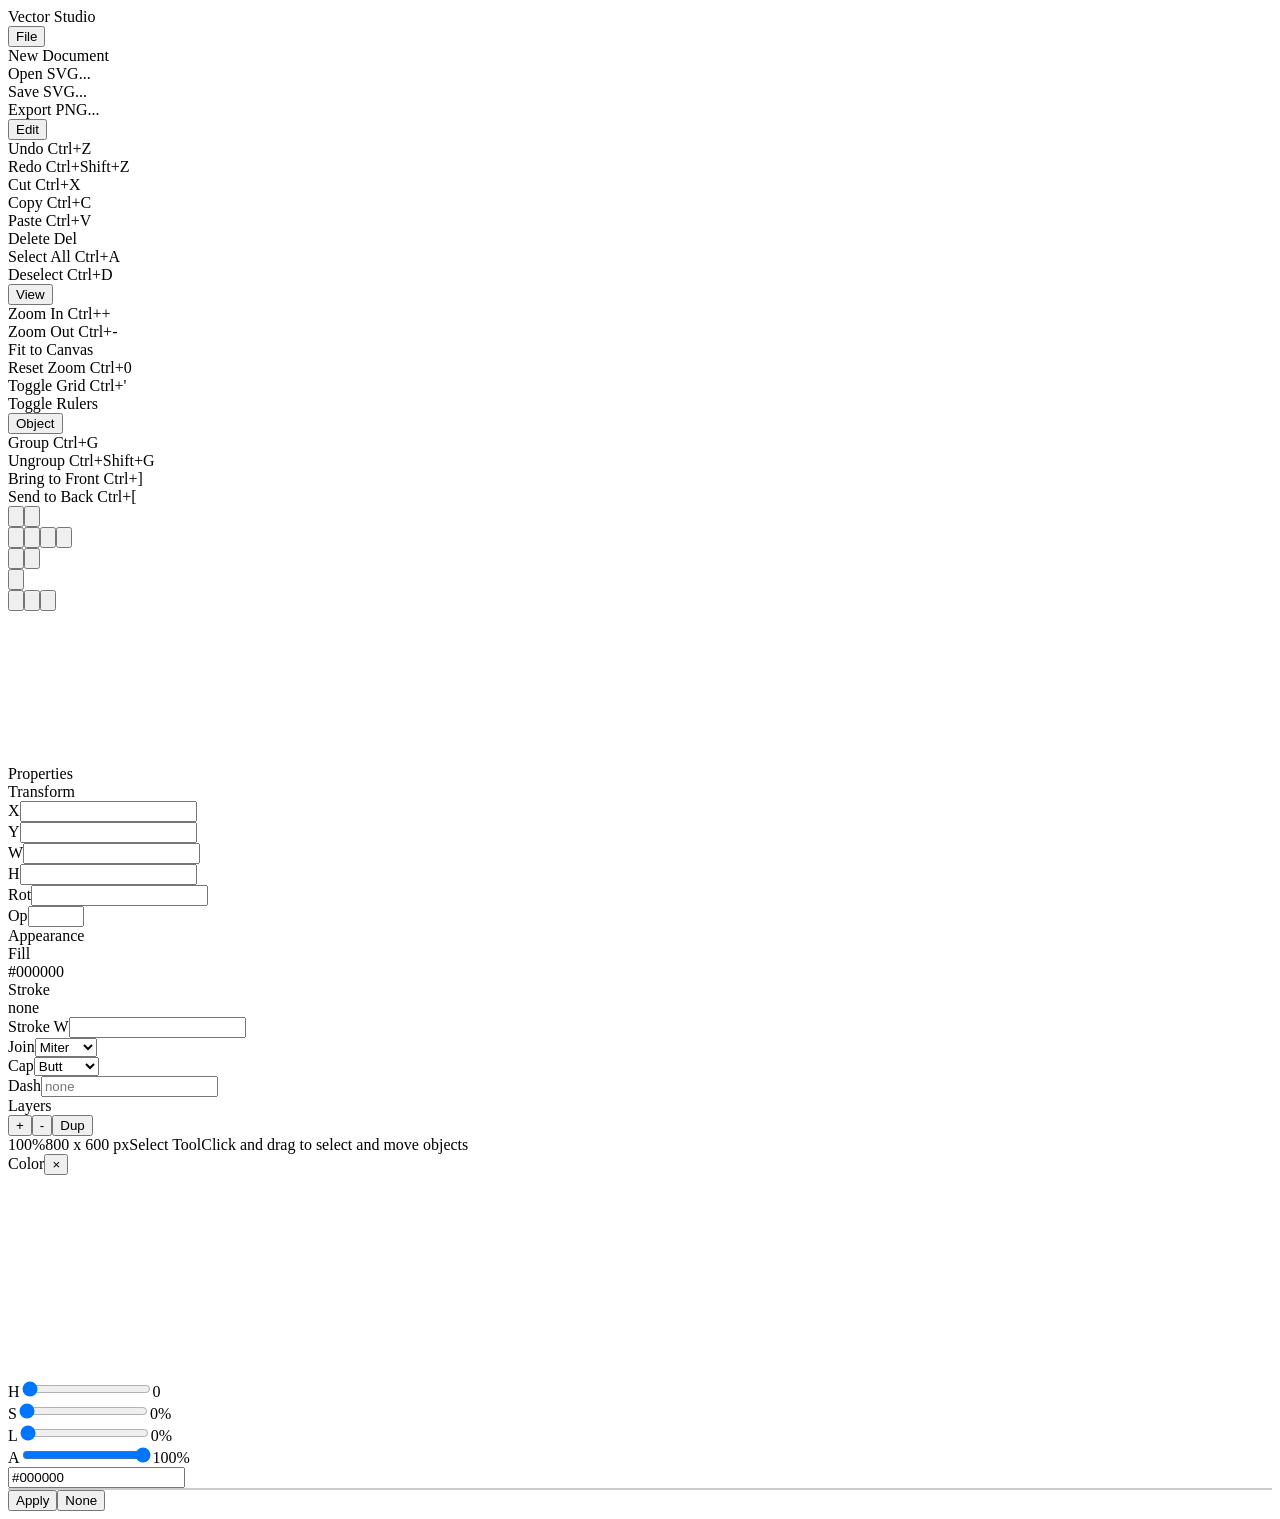
==== index.html @ 1d391d92 "Initial commit" ====
<!DOCTYPE html><html lang='en'><head><meta charset='UTF-8'><meta name='viewport' content='width=device-width, initial-scale=1.0'><title>Vector Studio - Professional Vector Editor</title><link rel='stylesheet' href='css/style.css'></head><body><div id='app'><div class='menu-bar'><div class='menu-group'><span class='logo'>Vector Studio</span></div><div class='menu-group'><button class='menu-btn' data-menu='file'>File</button><div class='dropdown' id='menu-file'><div class='dropdown-item' data-action='new'>New Document</div><div class='dropdown-item' data-action='open'>Open SVG...</div><div class='dropdown-item' data-action='save'>Save SVG...</div><div class='dropdown-item' data-action='export'>Export PNG...</div></div></div><div class='menu-group'><button class='menu-btn' data-menu='edit'>Edit</button><div class='dropdown' id='menu-edit'><div class='dropdown-item' data-action='undo'>Undo <span class='shortcut'>Ctrl+Z</span></div><div class='dropdown-item' data-action='redo'>Redo <span class='shortcut'>Ctrl+Shift+Z</span></div><div class='dropdown-divider'></div><div class='dropdown-item' data-action='cut'>Cut <span class='shortcut'>Ctrl+X</span></div><div class='dropdown-item' data-action='copy'>Copy <span class='shortcut'>Ctrl+C</span></div><div class='dropdown-item' data-action='paste'>Paste <span class='shortcut'>Ctrl+V</span></div><div class='dropdown-item' data-action='delete'>Delete <span class='shortcut'>Del</span></div><div class='dropdown-divider'></div><div class='dropdown-item' data-action='select-all'>Select All <span class='shortcut'>Ctrl+A</span></div><div class='dropdown-item' data-action='deselect'>Deselect <span class='shortcut'>Ctrl+D</span></div></div></div><div class='menu-group'><button class='menu-btn' data-menu='view'>View</button><div class='dropdown' id='menu-view'><div class='dropdown-item' data-action='zoom-in'>Zoom In <span class='shortcut'>Ctrl++</span></div><div class='dropdown-item' data-action='zoom-out'>Zoom Out <span class='shortcut'>Ctrl+-</span></div><div class='dropdown-item' data-action='fit-canvas'>Fit to Canvas</div><div class='dropdown-item' data-action='reset-zoom'>Reset Zoom <span class='shortcut'>Ctrl+0</span></div><div class='dropdown-divider'></div><div class='dropdown-item' data-action='toggle-grid'>Toggle Grid <span class='shortcut'>Ctrl+'</span></div><div class='dropdown-item' data-action='toggle-rulers'>Toggle Rulers</div></div></div><div class='menu-group'><button class='menu-btn' data-menu='object'>Object</button><div class='dropdown' id='menu-object'><div class='dropdown-item' data-action='group'>Group <span class='shortcut'>Ctrl+G</span></div><div class='dropdown-item' data-action='ungroup'>Ungroup <span class='shortcut'>Ctrl+Shift+G</span></div><div class='dropdown-divider'></div><div class='dropdown-item' data-action='bring-front'>Bring to Front <span class='shortcut'>Ctrl+]</span></div><div class='dropdown-item' data-action='send-back'>Send to Back <span class='shortcut'>Ctrl+[</span></div></div></div></div><div class='main-area'><div class='toolbar'><div class='tool-section'><button class='tool-btn active' data-tool='select' title='Select Tool (V)'><svg viewBox='0 0 24 24' fill='none' stroke='currentColor' stroke-width='2'><path d='M3 3l7.07 16.97 2.51-7.39 7.39-2.51L3 3z'/></svg></button><button class='tool-btn' data-tool='directSelect' title='Direct Select (A)'><svg viewBox='0 0 24 24' fill='none' stroke='currentColor' stroke-width='2'><path d='M3 3l7.07 16.97 2.51-7.39 7.39-2.51L3 3z'/><circle cx='12.58' cy='12.58' r='2'/></svg></button></div><div class='tool-section'><button class='tool-btn' data-tool='rectangle' title='Rectangle (M)'><svg viewBox='0 0 24 24' fill='none' stroke='currentColor' stroke-width='2'><rect x='3' y='3' width='18' height='18' rx='2'/></svg></button><button class='tool-btn' data-tool='ellipse' title='Ellipse (L)'><svg viewBox='0 0 24 24' fill='none' stroke='currentColor' stroke-width='2'><circle cx='12' cy='12' r='9'/></svg></button><button class='tool-btn' data-tool='polygon' title='Polygon'><svg viewBox='0 0 24 24' fill='none' stroke='currentColor' stroke-width='2'><polygon points='12 2 22 8.5 18 22 6 22 2 8.5'/></svg></button><button class='tool-btn' data-tool='line' title='Line (Backslash)'><svg viewBox='0 0 24 24' fill='none' stroke='currentColor' stroke-width='2'><line x1='5' y1='19' x2='19' y2='5'/></svg></button></div><div class='tool-section'><button class='tool-btn' data-tool='pen' title='Pen (P)'><svg viewBox='0 0 24 24' fill='none' stroke='currentColor' stroke-width='2'><path d='M12 19l7-7 3 3-7 7-3-3z'/><path d='M18 13l-1.5-7.5L2 2l3.5 14.5L13 18l5-5z'/><path d='M2 2l7.5 8.5'/><circle cx='12' cy='19' r='1.5'/></svg></button><button class='tool-btn' data-tool='pencil' title='Pencil (N)'><svg viewBox='0 0 24 24' fill='none' stroke='currentColor' stroke-width='2'><path d='M17 3a2.828 2.828 0 114 4L7.5 20.5 2 22l1.5-5.5L17 3z'/></svg></button></div><div class='tool-section'><button class='tool-btn' data-tool='text' title='Type (T)'><svg viewBox='0 0 24 24' fill='none' stroke='currentColor' stroke-width='2'><path d='M4 7V4h16v3M9 20h6M12 4v16'/></svg></button></div><div class='tool-section'><button class='tool-btn' data-tool='artboard' title='Artboard (Shift+O)'><svg viewBox='0 0 24 24' fill='none' stroke='currentColor' stroke-width='2'><rect x='3' y='3' width='18' height='18' rx='2'/><path d='M9 3v18M15 3v18'/></svg></button><button class='tool-btn' data-tool='zoom' title='Zoom (Z)'><svg viewBox='0 0 24 24' fill='none' stroke='currentColor' stroke-width='2'><circle cx='11' cy='11' r='8'/><path d='M21 21l-4.35-4.35'/><path d='M11 8v6M8 11h6'/></svg></button><button class='tool-btn' data-tool='hand' title='Hand (H)'><svg viewBox='0 0 24 24' fill='none' stroke='currentColor' stroke-width='2'><path d='M18 11V6a2 2 0 00-2-2v0a2 2 0 00-2 2v0M14 10V4a2 2 0 00-2-2v0a2 2 0 00-2 2v2M8 11V6a2 2 0 00-2-2v0a2 2 0 00-2 2v8.5a6.5 6.5 0 008.5 6.5h.5a6.5 6.5 0 006.5-6.5V11a2 2 0 00-2-2v0a2 2 0 00-2 2v0'/></svg></button></div></div><div class='canvas-area'><div class='ruler ruler-top'></div><div class='ruler ruler-left'></div><div class='canvas-wrapper'><canvas id='main-canvas'></canvas><div class='canvas-overlay' id='canvas-overlay'></div></div></div><div class='right-panels'><div class='panel' id='properties-panel'><div class='panel-header'>Properties</div><div class='panel-content'><div class='prop-group' id='transform-props'><div class='prop-label'>Transform</div><div class='prop-row'><div class='prop-field'><label>X</label><input type='number' id='prop-x' step='0.1'></div><div class='prop-field'><label>Y</label><input type='number' id='prop-y' step='0.1'></div></div><div class='prop-row'><div class='prop-field'><label>W</label><input type='number' id='prop-w' step='0.1' min='0'></div><div class='prop-field'><label>H</label><input type='number' id='prop-h' step='0.1' min='0'></div></div><div class='prop-row'><div class='prop-field'><label>Rot</label><input type='number' id='prop-rot' step='1'></div><div class='prop-field'><label>Op</label><input type='number' id='prop-op' min='0' max='100' step='1'></div></div></div><div class='prop-group' id='appearance-props'><div class='prop-label'>Appearance</div><div class='prop-row'><div class='prop-field full'><label>Fill</label><div class='color-field' id='fill-color'><div class='color-preview'></div><span class='color-label'>#000000</span></div></div></div><div class='prop-row'><div class='prop-field full'><label>Stroke</label><div class='color-field' id='stroke-color'><div class='color-preview'></div><span class='color-label'>none</span></div></div></div><div class='prop-row'><div class='prop-field'><label>Stroke W</label><input type='number' id='prop-stroke-w' step='0.1' min='0'></div><div class='prop-field'><label>Join</label><select id='prop-join'><option value='miter'>Miter</option><option value='round'>Round</option><option value='bevel'>Bevel</option></select></div></div><div class='prop-row'><div class='prop-field'><label>Cap</label><select id='prop-cap'><option value='butt'>Butt</option><option value='round'>Round</option><option value='square'>Square</option></select></div><div class='prop-field'><label>Dash</label><input type='text' id='prop-dash' placeholder='none'></div></div></div><div class='prop-group' id='text-props' style='display:none'><div class='prop-label'>Typography</div><div class='prop-row'><div class='prop-field full'><label>Font</label><select id='prop-font'><option value='Arial'>Arial</option><option value='Helvetica'>Helvetica</option><option value='Times New Roman'>Times New Roman</option><option value='Georgia'>Georgia</option><option value='Verdana'>Verdana</option><option value='Courier New'>Courier New</option></select></div></div><div class='prop-row'><div class='prop-field'><label>Size</label><input type='number' id='prop-font-size' min='1' step='1'></div><div class='prop-field'><label>Weight</label><select id='prop-font-weight'><option value='normal'>Normal</option><option value='bold'>Bold</option></select></div></div></div></div></div><div class='panel' id='layers-panel'><div class='panel-header'>Layers</div><div class='panel-content'><div class='layers-toolbar'><button id='layer-add' title='New Layer'>+</button><button id='layer-delete' title='Delete Layer'>-</button><button id='layer-dup' title='Duplicate Layer'>Dup</button></div><div class='layers-list' id='layers-list'></div></div></div></div></div><div class='status-bar'><span id='status-zoom'>100%</span><span id='status-dims'>800 x 600 px</span><span id='status-tool'>Select Tool</span><span id='status-hint'>Click and drag to select and move objects</span></div></div><div class='color-picker-modal' id='color-picker'><div class='color-picker-content'><div class='color-picker-header'><span>Color</span><button class='close-btn'>&times;</button></div><div class='color-picker-body'><canvas id='color-wheel' width='200' height='200'></canvas><div class='color-sliders'><div class='slider-row'><label>H</label><input type='range' id='hue-slider' min='0' max='360' value='0'><span id='hue-val'>0</span></div><div class='slider-row'><label>S</label><input type='range' id='sat-slider' min='0' max='100' value='0'><span id='sat-val'>0%</span></div><div class='slider-row'><label>L</label><input type='range' id='light-slider' min='0' max='100' value='0'><span id='light-val'>0%</span></div><div class='slider-row'><label>A</label><input type='range' id='alpha-slider' min='0' max='100' value='100'><span id='alpha-val'>100%</span></div></div><div class='color-preview-large' id='color-preview-large'></div><div class='color-hex'><input type='text' id='color-hex-input' value='#000000'></div><div class='color-swatches'><div class='swatch' style='background:#000'></div><div class='swatch' style='background:#fff;border:1px solid #ccc'></div><div class='swatch' style='background:#f00'></div><div class='swatch' style='background:#0f0'></div><div class='swatch' style='background:#00f'></div><div class='swatch' style='background:#ff0'></div><div class='swatch' style='background:#0ff'></div><div class='swatch' style='background:#f0f'></div><div class='swatch' style='background:#fa0'></div><div class='swatch' style='background:#f80c'></div><div class='swatch' style='background:#8f0'></div><div class='swatch' style='background:#08f'></div></div></div><div class='color-picker-footer'><button id='color-apply'>Apply</button><button id='color-none'>None</button></div></div></div><input type='file' id='file-input' accept='.svg' style='display:none'><a id='download-link' style='display:none'></a><script src='js/vector-editor.js'></script><script type="module" src="https://static.cloudflareinsights.com/beacon.min.js/v4513226cdae34746b4dedf0b4dfa099e1781791509496" integrity="sha512-ZE9pZaUXND66v380QUtch/5sE9tPFh2zg45pR2PB0CVkCtOREv2AJKkSidISWkysEuQ0EH8faUU5du78bx87UQ==" data-cf-beacon='{"version":"2024.11.0","token":"4655f3c58dd6497fb7ddb85b68480db7"}' crossorigin="anonymous"></script>
</body></html>
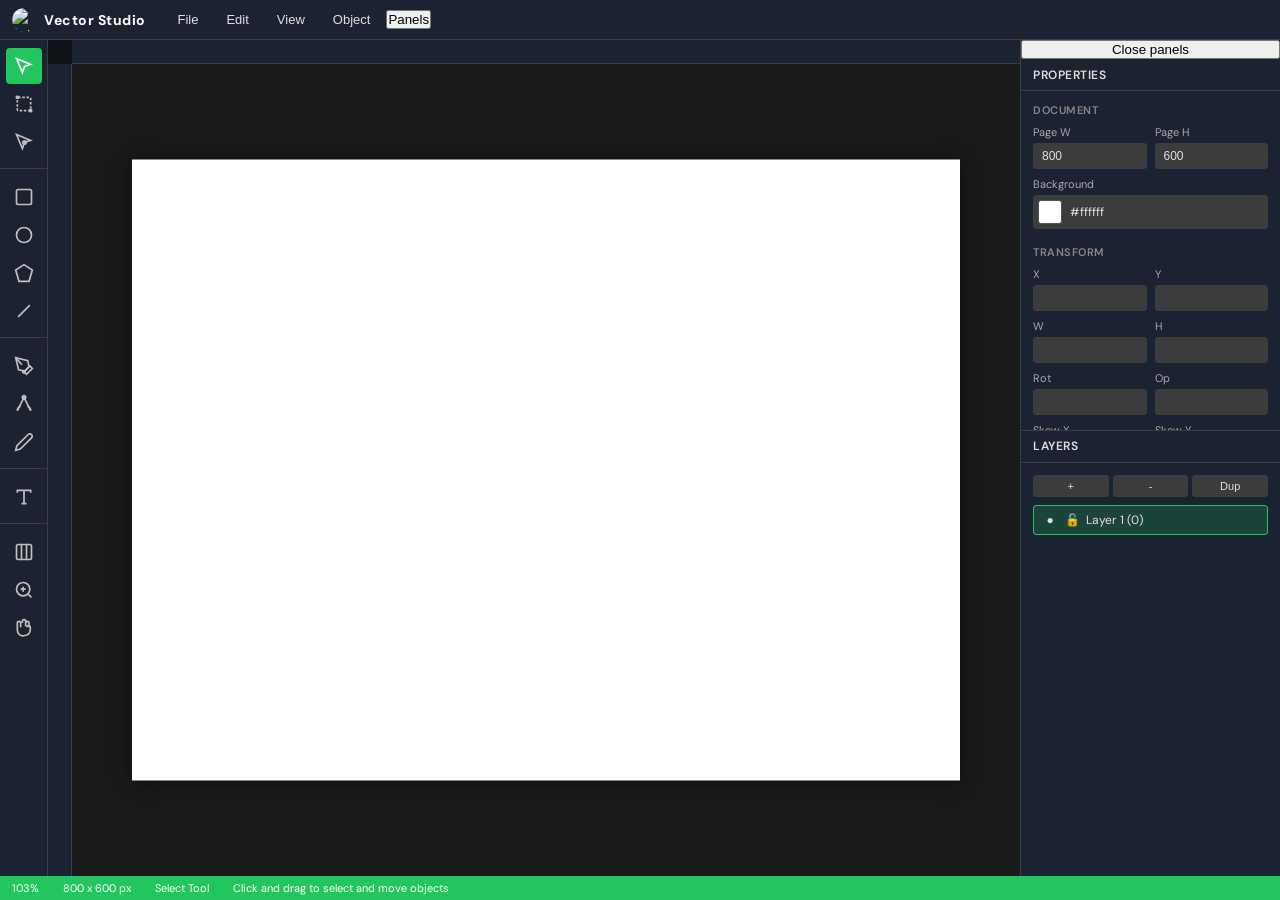
==== commit 3125ce05: "Move app files to root for easier GitHub Pages deployment" ====
--- a/index.html
+++ b/index.html
@@ -1,2 +1,3 @@
-<!DOCTYPE html><html lang='en'><head><meta charset='UTF-8'><meta name='viewport' content='width=device-width, initial-scale=1.0'><title>Vector Studio - Professional Vector Editor</title><link rel='stylesheet' href='css/style.css'></head><body><div id='app'><div class='menu-bar'><div class='menu-group'><span class='logo'>Vector Studio</span></div><div class='menu-group'><button class='menu-btn' data-menu='file'>File</button><div class='dropdown' id='menu-file'><div class='dropdown-item' data-action='new'>New Document</div><div class='dropdown-item' data-action='open'>Open SVG...</div><div class='dropdown-item' data-action='save'>Save SVG...</div><div class='dropdown-item' data-action='export'>Export PNG...</div></div></div><div class='menu-group'><button class='menu-btn' data-menu='edit'>Edit</button><div class='dropdown' id='menu-edit'><div class='dropdown-item' data-action='undo'>Undo <span class='shortcut'>Ctrl+Z</span></div><div class='dropdown-item' data-action='redo'>Redo <span class='shortcut'>Ctrl+Shift+Z</span></div><div class='dropdown-divider'></div><div class='dropdown-item' data-action='cut'>Cut <span class='shortcut'>Ctrl+X</span></div><div class='dropdown-item' data-action='copy'>Copy <span class='shortcut'>Ctrl+C</span></div><div class='dropdown-item' data-action='paste'>Paste <span class='shortcut'>Ctrl+V</span></div><div class='dropdown-item' data-action='delete'>Delete <span class='shortcut'>Del</span></div><div class='dropdown-divider'></div><div class='dropdown-item' data-action='select-all'>Select All <span class='shortcut'>Ctrl+A</span></div><div class='dropdown-item' data-action='deselect'>Deselect <span class='shortcut'>Ctrl+D</span></div></div></div><div class='menu-group'><button class='menu-btn' data-menu='view'>View</button><div class='dropdown' id='menu-view'><div class='dropdown-item' data-action='zoom-in'>Zoom In <span class='shortcut'>Ctrl++</span></div><div class='dropdown-item' data-action='zoom-out'>Zoom Out <span class='shortcut'>Ctrl+-</span></div><div class='dropdown-item' data-action='fit-canvas'>Fit to Canvas</div><div class='dropdown-item' data-action='reset-zoom'>Reset Zoom <span class='shortcut'>Ctrl+0</span></div><div class='dropdown-divider'></div><div class='dropdown-item' data-action='toggle-grid'>Toggle Grid <span class='shortcut'>Ctrl+'</span></div><div class='dropdown-item' data-action='toggle-rulers'>Toggle Rulers</div></div></div><div class='menu-group'><button class='menu-btn' data-menu='object'>Object</button><div class='dropdown' id='menu-object'><div class='dropdown-item' data-action='group'>Group <span class='shortcut'>Ctrl+G</span></div><div class='dropdown-item' data-action='ungroup'>Ungroup <span class='shortcut'>Ctrl+Shift+G</span></div><div class='dropdown-divider'></div><div class='dropdown-item' data-action='bring-front'>Bring to Front <span class='shortcut'>Ctrl+]</span></div><div class='dropdown-item' data-action='send-back'>Send to Back <span class='shortcut'>Ctrl+[</span></div></div></div></div><div class='main-area'><div class='toolbar'><div class='tool-section'><button class='tool-btn active' data-tool='select' title='Select Tool (V)'><svg viewBox='0 0 24 24' fill='none' stroke='currentColor' stroke-width='2'><path d='M3 3l7.07 16.97 2.51-7.39 7.39-2.51L3 3z'/></svg></button><button class='tool-btn' data-tool='directSelect' title='Direct Select (A)'><svg viewBox='0 0 24 24' fill='none' stroke='currentColor' stroke-width='2'><path d='M3 3l7.07 16.97 2.51-7.39 7.39-2.51L3 3z'/><circle cx='12.58' cy='12.58' r='2'/></svg></button></div><div class='tool-section'><button class='tool-btn' data-tool='rectangle' title='Rectangle (M)'><svg viewBox='0 0 24 24' fill='none' stroke='currentColor' stroke-width='2'><rect x='3' y='3' width='18' height='18' rx='2'/></svg></button><button class='tool-btn' data-tool='ellipse' title='Ellipse (L)'><svg viewBox='0 0 24 24' fill='none' stroke='currentColor' stroke-width='2'><circle cx='12' cy='12' r='9'/></svg></button><button class='tool-btn' data-tool='polygon' title='Polygon'><svg viewBox='0 0 24 24' fill='none' stroke='currentColor' stroke-width='2'><polygon points='12 2 22 8.5 18 22 6 22 2 8.5'/></svg></button><button class='tool-btn' data-tool='line' title='Line (Backslash)'><svg viewBox='0 0 24 24' fill='none' stroke='currentColor' stroke-width='2'><line x1='5' y1='19' x2='19' y2='5'/></svg></button></div><div class='tool-section'><button class='tool-btn' data-tool='pen' title='Pen (P)'><svg viewBox='0 0 24 24' fill='none' stroke='currentColor' stroke-width='2'><path d='M12 19l7-7 3 3-7 7-3-3z'/><path d='M18 13l-1.5-7.5L2 2l3.5 14.5L13 18l5-5z'/><path d='M2 2l7.5 8.5'/><circle cx='12' cy='19' r='1.5'/></svg></button><button class='tool-btn' data-tool='pencil' title='Pencil (N)'><svg viewBox='0 0 24 24' fill='none' stroke='currentColor' stroke-width='2'><path d='M17 3a2.828 2.828 0 114 4L7.5 20.5 2 22l1.5-5.5L17 3z'/></svg></button></div><div class='tool-section'><button class='tool-btn' data-tool='text' title='Type (T)'><svg viewBox='0 0 24 24' fill='none' stroke='currentColor' stroke-width='2'><path d='M4 7V4h16v3M9 20h6M12 4v16'/></svg></button></div><div class='tool-section'><button class='tool-btn' data-tool='artboard' title='Artboard (Shift+O)'><svg viewBox='0 0 24 24' fill='none' stroke='currentColor' stroke-width='2'><rect x='3' y='3' width='18' height='18' rx='2'/><path d='M9 3v18M15 3v18'/></svg></button><button class='tool-btn' data-tool='zoom' title='Zoom (Z)'><svg viewBox='0 0 24 24' fill='none' stroke='currentColor' stroke-width='2'><circle cx='11' cy='11' r='8'/><path d='M21 21l-4.35-4.35'/><path d='M11 8v6M8 11h6'/></svg></button><button class='tool-btn' data-tool='hand' title='Hand (H)'><svg viewBox='0 0 24 24' fill='none' stroke='currentColor' stroke-width='2'><path d='M18 11V6a2 2 0 00-2-2v0a2 2 0 00-2 2v0M14 10V4a2 2 0 00-2-2v0a2 2 0 00-2 2v2M8 11V6a2 2 0 00-2-2v0a2 2 0 00-2 2v8.5a6.5 6.5 0 008.5 6.5h.5a6.5 6.5 0 006.5-6.5V11a2 2 0 00-2-2v0a2 2 0 00-2 2v0'/></svg></button></div></div><div class='canvas-area'><div class='ruler ruler-top'></div><div class='ruler ruler-left'></div><div class='canvas-wrapper'><canvas id='main-canvas'></canvas><div class='canvas-overlay' id='canvas-overlay'></div></div></div><div class='right-panels'><div class='panel' id='properties-panel'><div class='panel-header'>Properties</div><div class='panel-content'><div class='prop-group' id='transform-props'><div class='prop-label'>Transform</div><div class='prop-row'><div class='prop-field'><label>X</label><input type='number' id='prop-x' step='0.1'></div><div class='prop-field'><label>Y</label><input type='number' id='prop-y' step='0.1'></div></div><div class='prop-row'><div class='prop-field'><label>W</label><input type='number' id='prop-w' step='0.1' min='0'></div><div class='prop-field'><label>H</label><input type='number' id='prop-h' step='0.1' min='0'></div></div><div class='prop-row'><div class='prop-field'><label>Rot</label><input type='number' id='prop-rot' step='1'></div><div class='prop-field'><label>Op</label><input type='number' id='prop-op' min='0' max='100' step='1'></div></div></div><div class='prop-group' id='appearance-props'><div class='prop-label'>Appearance</div><div class='prop-row'><div class='prop-field full'><label>Fill</label><div class='color-field' id='fill-color'><div class='color-preview'></div><span class='color-label'>#000000</span></div></div></div><div class='prop-row'><div class='prop-field full'><label>Stroke</label><div class='color-field' id='stroke-color'><div class='color-preview'></div><span class='color-label'>none</span></div></div></div><div class='prop-row'><div class='prop-field'><label>Stroke W</label><input type='number' id='prop-stroke-w' step='0.1' min='0'></div><div class='prop-field'><label>Join</label><select id='prop-join'><option value='miter'>Miter</option><option value='round'>Round</option><option value='bevel'>Bevel</option></select></div></div><div class='prop-row'><div class='prop-field'><label>Cap</label><select id='prop-cap'><option value='butt'>Butt</option><option value='round'>Round</option><option value='square'>Square</option></select></div><div class='prop-field'><label>Dash</label><input type='text' id='prop-dash' placeholder='none'></div></div></div><div class='prop-group' id='text-props' style='display:none'><div class='prop-label'>Typography</div><div class='prop-row'><div class='prop-field full'><label>Font</label><select id='prop-font'><option value='Arial'>Arial</option><option value='Helvetica'>Helvetica</option><option value='Times New Roman'>Times New Roman</option><option value='Georgia'>Georgia</option><option value='Verdana'>Verdana</option><option value='Courier New'>Courier New</option></select></div></div><div class='prop-row'><div class='prop-field'><label>Size</label><input type='number' id='prop-font-size' min='1' step='1'></div><div class='prop-field'><label>Weight</label><select id='prop-font-weight'><option value='normal'>Normal</option><option value='bold'>Bold</option></select></div></div></div></div></div><div class='panel' id='layers-panel'><div class='panel-header'>Layers</div><div class='panel-content'><div class='layers-toolbar'><button id='layer-add' title='New Layer'>+</button><button id='layer-delete' title='Delete Layer'>-</button><button id='layer-dup' title='Duplicate Layer'>Dup</button></div><div class='layers-list' id='layers-list'></div></div></div></div></div><div class='status-bar'><span id='status-zoom'>100%</span><span id='status-dims'>800 x 600 px</span><span id='status-tool'>Select Tool</span><span id='status-hint'>Click and drag to select and move objects</span></div></div><div class='color-picker-modal' id='color-picker'><div class='color-picker-content'><div class='color-picker-header'><span>Color</span><button class='close-btn'>&times;</button></div><div class='color-picker-body'><canvas id='color-wheel' width='200' height='200'></canvas><div class='color-sliders'><div class='slider-row'><label>H</label><input type='range' id='hue-slider' min='0' max='360' value='0'><span id='hue-val'>0</span></div><div class='slider-row'><label>S</label><input type='range' id='sat-slider' min='0' max='100' value='0'><span id='sat-val'>0%</span></div><div class='slider-row'><label>L</label><input type='range' id='light-slider' min='0' max='100' value='0'><span id='light-val'>0%</span></div><div class='slider-row'><label>A</label><input type='range' id='alpha-slider' min='0' max='100' value='100'><span id='alpha-val'>100%</span></div></div><div class='color-preview-large' id='color-preview-large'></div><div class='color-hex'><input type='text' id='color-hex-input' value='#000000'></div><div class='color-swatches'><div class='swatch' style='background:#000'></div><div class='swatch' style='background:#fff;border:1px solid #ccc'></div><div class='swatch' style='background:#f00'></div><div class='swatch' style='background:#0f0'></div><div class='swatch' style='background:#00f'></div><div class='swatch' style='background:#ff0'></div><div class='swatch' style='background:#0ff'></div><div class='swatch' style='background:#f0f'></div><div class='swatch' style='background:#fa0'></div><div class='swatch' style='background:#f80c'></div><div class='swatch' style='background:#8f0'></div><div class='swatch' style='background:#08f'></div></div></div><div class='color-picker-footer'><button id='color-apply'>Apply</button><button id='color-none'>None</button></div></div></div><input type='file' id='file-input' accept='.svg' style='display:none'><a id='download-link' style='display:none'></a><script src='js/vector-editor.js'></script><script type="module" src="https://static.cloudflareinsights.com/beacon.min.js/v4513226cdae34746b4dedf0b4dfa099e1781791509496" integrity="sha512-ZE9pZaUXND66v380QUtch/5sE9tPFh2zg45pR2PB0CVkCtOREv2AJKkSidISWkysEuQ0EH8faUU5du78bx87UQ==" data-cf-beacon='{"version":"2024.11.0","token":"4655f3c58dd6497fb7ddb85b68480db7"}' crossorigin="anonymous"></script>
+<!DOCTYPE html><html lang='en'><head><meta charset='UTF-8'><meta name='viewport' content='width=device-width, initial-scale=1.0'><title>Vector Studio - Professional Vector Editor</title><link href="https://fonts.googleapis.com/css2?family=DM+Sans:wght@400;500;600;700&family=Space+Grotesk:wght@500;600;700&display=swap" rel="stylesheet"><link rel='stylesheet' href='css/style.css'></head><body><div id='app'><div class='menu-bar'><div class='menu-group' style='display:flex;align-items:center;'><img src='https://github.com/fatbaby-eng.png' alt='fatbaby-eng' style='width:24px;height:24px;border-radius:50%;margin-right:8px;'><span class='logo'>Vector Studio</span></div><div class='menu-group'><button class='menu-btn' data-menu='file'>File</button><div class='dropdown' id='menu-file'><div class='dropdown-item' data-action='new'>New Document</div><div class='dropdown-item' data-action='open'>Open Vector File...</div><div class='dropdown-item' data-action='save'>Save SVG...</div><div class='dropdown-divider'></div><div class='dropdown-item' data-action='export-pdf'>Export PDF...</div><div class='dropdown-item' data-action='export-eps'>Export EPS...</div><div class='dropdown-item' data-action='export'>Export PNG...</div></div></div><div class='menu-group'><button class='menu-btn' data-menu='edit'>Edit</button><div class='dropdown' id='menu-edit'><div class='dropdown-item' data-action='undo'>Undo <span class='shortcut'>Ctrl+Z</span></div><div class='dropdown-item' data-action='redo'>Redo <span class='shortcut'>Ctrl+Shift+Z</span></div><div class='dropdown-divider'></div><div class='dropdown-item' data-action='cut'>Cut <span class='shortcut'>Ctrl+X</span></div><div class='dropdown-item' data-action='copy'>Copy <span class='shortcut'>Ctrl+C</span></div><div class='dropdown-item' data-action='paste'>Paste <span class='shortcut'>Ctrl+V</span></div><div class='dropdown-item' data-action='delete'>Delete <span class='shortcut'>Del</span></div><div class='dropdown-divider'></div><div class='dropdown-item' data-action='select-all'>Select All <span class='shortcut'>Ctrl+A</span></div><div class='dropdown-item' data-action='deselect'>Deselect <span class='shortcut'>Ctrl+D</span></div><div class='dropdown-divider'></div><div class='dropdown-item' data-action='page-setup'>Page Setup...</div></div></div><div class='menu-group'><button class='menu-btn' data-menu='view'>View</button><div class='dropdown' id='menu-view'><div class='dropdown-item' data-action='zoom-in'>Zoom In <span class='shortcut'>Ctrl++</span></div><div class='dropdown-item' data-action='zoom-out'>Zoom Out <span class='shortcut'>Ctrl+-</span></div><div class='dropdown-item' data-action='fit-canvas'>Fit to Canvas</div><div class='dropdown-item' data-action='reset-zoom'>Reset Zoom <span class='shortcut'>Ctrl+0</span></div><div class='dropdown-divider'></div><div class='dropdown-item' data-action='toggle-grid'>Toggle Grid <span class='shortcut'>Ctrl+'</span></div><div class='dropdown-item' data-action='toggle-rulers'>Toggle Rulers</div></div></div><div class='menu-group'><button class='menu-btn' data-menu='object'>Object</button><div class='dropdown' id='menu-object'><div class='dropdown-item' data-action='group'>Group <span class='shortcut'>Ctrl+G</span></div><div class='dropdown-item' data-action='ungroup'>Ungroup <span class='shortcut'>Ctrl+Shift+G</span></div><div class='dropdown-divider'></div><div class='dropdown-item' data-action='bring-front'>Bring to Front <span class='shortcut'>Ctrl+]</span></div><div class='dropdown-item' data-action='send-back'>Send to Back <span class='shortcut'>Ctrl+[</span></div></div></div><button class='panel-toggle' id='panel-toggle'>Panels</button></div><div class='main-area'><div class='toolbar'><div class='tool-section'><button class='tool-btn active' data-tool='select' title='Select Tool (V)'><svg viewBox='0 0 24 24' fill='none' stroke='currentColor' stroke-width='2'><path d='M3 3l7.07 16.97 2.51-7.39 7.39-2.51L3 3z'/></svg></button><button class='tool-btn' data-tool='transform' title='Free Transform (E) &mdash; corners scale, sides skew, Shift constrains'><svg viewBox='0 0 24 24' fill='none' stroke='currentColor' stroke-width='2'><rect x='4' y='4' width='16' height='16' rx='1' stroke-dasharray='3 2'/><rect x='2' y='2' width='4' height='4' fill='currentColor' stroke='none'/><rect x='18' y='18' width='4' height='4' fill='currentColor' stroke='none'/></svg></button><button class='tool-btn' data-tool='directSelect' title='Direct Select (A)'><svg viewBox='0 0 24 24' fill='none' stroke='currentColor' stroke-width='2'><path d='M3 3l7.07 16.97 2.51-7.39 7.39-2.51L3 3z'/><circle cx='12.58' cy='12.58' r='2'/></svg></button></div><div class='tool-section'><button class='tool-btn' data-tool='rectangle' title='Rectangle (M)'><svg viewBox='0 0 24 24' fill='none' stroke='currentColor' stroke-width='2'><rect x='3' y='3' width='18' height='18' rx='2'/></svg></button><button class='tool-btn' data-tool='ellipse' title='Ellipse (L)'><svg viewBox='0 0 24 24' fill='none' stroke='currentColor' stroke-width='2'><circle cx='12' cy='12' r='9'/></svg></button><button class='tool-btn' data-tool='polygon' title='Polygon'><svg viewBox='0 0 24 24' fill='none' stroke='currentColor' stroke-width='2'><polygon points='12 2 22 8.5 18 22 6 22 2 8.5'/></svg></button><button class='tool-btn' data-tool='line' title='Line (Backslash)'><svg viewBox='0 0 24 24' fill='none' stroke='currentColor' stroke-width='2'><line x1='5' y1='19' x2='19' y2='5'/></svg></button></div><div class='tool-section'><button class='tool-btn' data-tool='pen' title='Pen (P)'><svg viewBox='0 0 24 24' fill='none' stroke='currentColor' stroke-width='2'><path d='M12 19l7-7 3 3-7 7-3-3z'/><path d='M18 13l-1.5-7.5L2 2l3.5 14.5L13 18l5-5z'/><path d='M2 2l7.5 8.5'/><circle cx='12' cy='19' r='1.5'/></svg></button><button class='tool-btn' data-tool='convert' title='Convert Anchor Point (Shift+C)'><svg viewBox='0 0 24 24' fill='none' stroke='currentColor' stroke-width='2'><path d='M4 20 L12 4 L20 20'/><circle cx='12' cy='4' r='2'/><path d='M4 20c0-3 2-5 4-5M20 20c0-3-2-5-4-5'/></svg></button><button class='tool-btn' data-tool='pencil' title='Pencil (N)'><svg viewBox='0 0 24 24' fill='none' stroke='currentColor' stroke-width='2'><path d='M17 3a2.828 2.828 0 114 4L7.5 20.5 2 22l1.5-5.5L17 3z'/></svg></button></div><div class='tool-section'><button class='tool-btn' data-tool='text' title='Type (T)'><svg viewBox='0 0 24 24' fill='none' stroke='currentColor' stroke-width='2'><path d='M4 7V4h16v3M9 20h6M12 4v16'/></svg></button></div><div class='tool-section'><button class='tool-btn' data-tool='artboard' title='Artboard (Shift+O)'><svg viewBox='0 0 24 24' fill='none' stroke='currentColor' stroke-width='2'><rect x='3' y='3' width='18' height='18' rx='2'/><path d='M9 3v18M15 3v18'/></svg></button><button class='tool-btn' data-tool='zoom' title='Zoom (Z)'><svg viewBox='0 0 24 24' fill='none' stroke='currentColor' stroke-width='2'><circle cx='11' cy='11' r='8'/><path d='M21 21l-4.35-4.35'/><path d='M11 8v6M8 11h6'/></svg></button><button class='tool-btn' data-tool='hand' title='Hand (H)'><svg viewBox='0 0 24 24' fill='none' stroke='currentColor' stroke-width='2'><path d='M18 11V6a2 2 0 00-2-2v0a2 2 0 00-2 2v0M14 10V4a2 2 0 00-2-2v0a2 2 0 00-2 2v2M8 11V6a2 2 0 00-2-2v0a2 2 0 00-2 2v8.5a6.5 6.5 0 008.5 6.5h.5a6.5 6.5 0 006.5-6.5V11a2 2 0 00-2-2v0a2 2 0 00-2 2v0'/></svg></button></div></div><div class='canvas-area'><div class='ruler ruler-top'></div><div class='ruler ruler-left'></div><div class='canvas-wrapper'><canvas id='main-canvas'></canvas><div class='canvas-overlay' id='canvas-overlay'></div></div></div><div class='panel-backdrop' id='panel-backdrop'></div><div class='right-panels' id='right-panels'><button class='panel-tray-close' id='panel-tray-close'>Close panels</button><div class='panel' id='properties-panel'><div class='panel-header'>Properties</div><div class='panel-content'><div class='prop-group' id='doc-props'><div class='prop-label'>Document</div><div class='prop-row'><div class='prop-field'><label>Page W</label><input type='number' id='doc-w' min='1' step='1'></div><div class='prop-field'><label>Page H</label><input type='number' id='doc-h' min='1' step='1'></div></div><div class='prop-row'><div class='prop-field full'><label>Background</label><div class='color-field' id='doc-bg'><div class='color-preview'></div><span class='color-label'>#ffffff</span></div></div></div></div><div class='prop-group' id='transform-props'><div class='prop-label'>Transform</div><div class='prop-row'><div class='prop-field'><label>X</label><input type='number' id='prop-x' step='0.1'></div><div class='prop-field'><label>Y</label><input type='number' id='prop-y' step='0.1'></div></div><div class='prop-row'><div class='prop-field'><label>W</label><input type='number' id='prop-w' step='0.1' min='0'></div><div class='prop-field'><label>H</label><input type='number' id='prop-h' step='0.1' min='0'></div></div><div class='prop-row'><div class='prop-field'><label>Rot</label><input type='number' id='prop-rot' step='1'></div><div class='prop-field'><label>Op</label><input type='number' id='prop-op' min='0' max='100' step='1'></div></div><div class='prop-row'><div class='prop-field'><label>Skew X</label><input type='number' id='prop-skewx' step='1'></div><div class='prop-field'><label>Skew Y</label><input type='number' id='prop-skewy' step='1'></div></div><div class='prop-row'><div class='prop-field full'><label style='display:flex;align-items:center;gap:6px;cursor:pointer'><input type='checkbox' id='prop-constrain' style='width:auto'> Constrain proportions</label></div></div></div><div class='prop-group' id='appearance-props'><div class='prop-label'>Appearance</div><div class='prop-row'><div class='prop-field full'><label>Fill</label><div class='color-field' id='fill-color'><div class='color-preview'></div><span class='color-label'>#000000</span></div></div></div><div class='prop-row'><div class='prop-field full'><label>Fill type</label><div class='type-seg' id='fill-type'><button data-ft='solid' class='active'>Solid</button><button data-ft='linear'>Linear</button><button data-ft='radial'>Radial</button></div></div></div><div id='grad-editor' style='display:none'><div class='prop-row'><div class='prop-field'><label>Angle</label><input type='number' id='grad-angle' step='5' value='0'></div><div class='prop-field'><label>&nbsp;</label><button id='grad-add-stop' class='vs-mini-btn'>+ Stop</button></div></div><div id='grad-stops'></div><div class='prop-row'><div class='prop-field full'><button id='grad-save-swatch' class='vs-mini-btn'>Save gradient swatch</button></div></div><div class='prop-label' style='margin-top:6px'>Gradient swatches</div><div class='color-swatches' id='grad-swatches' style='margin-bottom:10px'></div></div><div class='prop-row'><div class='prop-field full'><label>Stroke</label><div class='color-field' id='stroke-color'><div class='color-preview'></div><span class='color-label'>none</span></div></div></div><div class='prop-row'><div class='prop-field'><label>Stroke W</label><input type='number' id='prop-stroke-w' step='0.1' min='0'></div><div class='prop-field'><label>Join</label><select id='prop-join'><option value='miter'>Miter</option><option value='round'>Round</option><option value='bevel'>Bevel</option></select></div></div><div class='prop-row'><div class='prop-field'><label>Cap</label><select id='prop-cap'><option value='butt'>Butt</option><option value='round'>Round</option><option value='square'>Square</option></select></div><div class='prop-field'><label>Dash</label><input type='text' id='prop-dash' placeholder='none'></div></div></div><div class='prop-group' id='text-props' style='display:none'><div class='prop-label'>Typography</div><div class='prop-row'><div class='prop-field full'><label>Font</label><select id='prop-font'><option value='Arial'>Arial</option><option value='Helvetica'>Helvetica</option><option value='Inter, sans-serif'>Inter</option><option value='Times New Roman'>Times New Roman</option><option value='Georgia'>Georgia</option><option value='Garamond'>Garamond</option><option value='Palatino Linotype'>Palatino</option><option value='Verdana'>Verdana</option><option value='Tahoma'>Tahoma</option><option value='Trebuchet MS'>Trebuchet MS</option><option value='Impact'>Impact</option><option value='Courier New'>Courier New</option><option value='Consolas'>Consolas</option><option value='Comic Sans MS'>Comic Sans MS</option><option value='Brush Script MT'>Brush Script</option></select></div></div><div class='prop-row'><div class='prop-field'><label>Size</label><input type='number' id='prop-font-size' min='1' step='1'></div><div class='prop-field'><label>Weight</label><select id='prop-font-weight'><option value='normal'>Normal</option><option value='bold'>Bold</option></select></div></div><div class='prop-row'><div class='prop-field'><label>Style</label><div class='type-seg' id='seg-style'><button data-style='normal' title='Roman'>N</button><button data-style='italic' title='Italic' style='font-style:italic'>I</button></div></div><div class='prop-field'><label>Align</label><div class='type-seg' id='seg-align'><button data-align='left' title='Align left'>&#8676;</button><button data-align='center' title='Align centre'>&#8596;</button><button data-align='right' title='Align right'>&#8677;</button></div></div></div><div class='prop-row'><div class='prop-field'><label>Leading</label><input type='number' id='prop-leading' min='0.5' max='4' step='0.05'></div><div class='prop-field'><label>Tracking</label><input type='number' id='prop-tracking' step='0.5'></div></div><div class='prop-row' id='pathtext-row' style='display:none'><div class='prop-field'><label>Path offset</label><input type='number' id='prop-path-offset' step='2' value='0'></div><div class='prop-field'><label>Flip</label><div class='type-seg'><button id='prop-path-flip'>Flip side</button></div></div></div><div class='prop-row'><div class='prop-field'><label>Box W</label><input type='number' id='prop-boxw' min='0' step='1' placeholder='auto'></div><div class='prop-field'><label>&nbsp;</label><div class='type-seg'><button id='btn-box-auto' title='Auto width, no wrapping'>Auto</button><button id='btn-box-fit' title='Set the box to the current text width'>Fit</button></div></div></div></div></div></div><div class='panel' id='layers-panel'><div class='panel-header'>Layers</div><div class='panel-content'><div class='layers-toolbar'><button id='layer-add' title='New Layer'>+</button><button id='layer-delete' title='Delete Layer'>-</button><button id='layer-dup' title='Duplicate Layer'>Dup</button></div><div class='layers-list' id='layers-list'></div></div></div></div></div><div class='status-bar'><span id='status-zoom'>100%</span><span id='status-dims'>800 x 600 px</span><span id='status-tool'>Select Tool</span><span id='status-hint'>Click and drag to select and move objects</span></div></div><div class='color-picker-modal' id='new-doc-modal'><div class='color-picker-content' style='width:360px'><div class='color-picker-header'><span>New Document</span><button class='close-btn' id='newdoc-close'>&times;</button></div><div class='color-picker-body'><div class='prop-group'><div class='prop-label'>Preset</div><select id='newdoc-preset' style='width:100%;background:#3c3c3c;border:1px solid #3d3d3d;border-radius:3px;padding:6px 8px;color:#e0e0e0;font-size:12px'><optgroup label='Print — US (300 DPI)'><option value='p,8.5,11,0.125'>Letter 8.5 × 11 in</option><option value='p,11,17,0.125'>Tabloid 11 × 17 in</option><option value='p,5,7,0.125'>Card 5 × 7 in</option><option value='p,4,6,0.125'>Postcard 4 × 6 in</option><option value='p,3.5,2,0.125'>Business card 3.5 × 2 in</option><option value='p,18,24,0.125'>Poster 18 × 24 in</option></optgroup><optgroup label='Print — ISO (300 DPI)'><option value='pm,210,297,3'>A4 210 × 297 mm</option><option value='pm,148,210,3'>A5 148 × 210 mm</option><option value='pm,297,420,3'>A3 297 × 420 mm</option></optgroup><optgroup label='Digital'><option value='d,1920,1080,0'>HD 1920 × 1080</option><option value='d,1080,1080,0'>Square 1080 × 1080</option><option value='d,1080,1920,0'>Story 1080 × 1920</option><option value='d,1200,628,0'>Social banner 1200 × 628</option><option value='d,800,600,0'>Classic 800 × 600</option></optgroup></select></div><div class='prop-row'><div class='prop-field'><label>Width</label><input type='number' id='newdoc-w' step='0.01'></div><div class='prop-field'><label>Height</label><input type='number' id='newdoc-h' step='0.01'></div></div><div class='prop-row'><div class='prop-field'><label>Unit</label><select id='newdoc-unit'><option value='px'>px</option><option value='in'>in</option><option value='mm'>mm</option></select></div><div class='prop-field'><label>Bleed</label><input type='number' id='newdoc-bleed' step='0.01' min='0'></div></div><div id='newdoc-summary' style='font-size:10.5px;color:#888;margin-top:2px'></div></div><div class='color-picker-footer'><button id='newdoc-cancel' style='background:#3c3c3c;color:#e0e0e0'>Cancel</button><button id='newdoc-create' style='background:#22c55e;color:#fff'>Create</button></div></div></div><div class='color-picker-modal' id='color-picker'><div class='color-picker-content'><div class='color-picker-header'><span>Color</span><button class='close-btn'>&times;</button></div><div class='color-picker-body'><canvas id='color-wheel' width='200' height='200'></canvas><div class='type-seg' id='picker-mode' style='margin-bottom:10px'><button data-mode='hsl' class='active'>HSL</button><button data-mode='cmyk'>CMYK</button></div><div class='color-sliders' id='hsl-sliders'><div class='slider-row'><label>H</label><input type='range' id='hue-slider' min='0' max='360' value='0'><span id='hue-val'>0</span></div><div class='slider-row'><label>S</label><input type='range' id='sat-slider' min='0' max='100' value='0'><span id='sat-val'>0%</span></div><div class='slider-row'><label>L</label><input type='range' id='light-slider' min='0' max='100' value='0'><span id='light-val'>0%</span></div><div class='slider-row'><label>A</label><input type='range' id='alpha-slider' min='0' max='100' value='100'><span id='alpha-val'>100%</span></div></div><div class='color-sliders' id='cmyk-sliders' style='display:none'><div class='slider-row'><label>C</label><input type='range' id='cyan-slider' min='0' max='100' value='0'><span id='cyan-val'>0%</span></div><div class='slider-row'><label>M</label><input type='range' id='magenta-slider' min='0' max='100' value='0'><span id='magenta-val'>0%</span></div><div class='slider-row'><label>Y</label><input type='range' id='yellow-slider' min='0' max='100' value='0'><span id='yellow-val'>0%</span></div><div class='slider-row'><label>K</label><input type='range' id='black-slider' min='0' max='100' value='0'><span id='black-val'>0%</span></div><div style='font-size:10px;color:#888;margin-top:4px'>Screen preview is approximate (sRGB). The PDF carries these exact CMYK values.</div></div><div class='color-preview-large' id='color-preview-large'></div><div class='color-hex'><input type='text' id='color-hex-input' value='#000000'></div><div class='color-swatches'><div class='swatch' style='background:#000'></div><div class='swatch' style='background:#fff;border:1px solid #ccc'></div><div class='swatch' style='background:#f00'></div><div class='swatch' style='background:#0f0'></div><div class='swatch' style='background:#00f'></div><div class='swatch' style='background:#ff0'></div><div class='swatch' style='background:#0ff'></div><div class='swatch' style='background:#f0f'></div><div class='swatch' style='background:#fa0'></div><div class='swatch' style='background:#f80c'></div><div class='swatch' style='background:#8f0'></div><div class='swatch' style='background:#08f'></div></div></div><div class='color-picker-footer'><button id='color-apply'>Apply</button><button id='color-none'>None</button></div></div></div><input type='file' id='file-input' accept='.svg,.svgz,.pdf,.ai,.eps,.ps,.dxf' style='display:none'><a id='download-link' style='display:none'></a><script src="https://cdnjs.cloudflare.com/ajax/libs/jspdf/2.5.1/jspdf.umd.min.js"></script>
+<script src='js/vector-editor.js'></script>
 </body></html>
--- a/css/style.css
+++ b/css/style.css
@@ -0,0 +1 @@
+*{margin:0;padding:0;box-sizing:border-box}body{font-family:'DM Sans', sans-serif;background:#0f1419;color:#e0e0e0;overflow:hidden;height:100vh;width:100vw}#app{display:flex;flex-direction:column;height:100vh;width:100vw}.menu-bar{height:40px;background:#1a2332;border-bottom:1px solid #3d3d3d;display:flex;align-items:center;padding:0 12px;gap:4px;flex-shrink:0;z-index:100}.logo{font-weight:700;font-size:14px;color:#fff;margin-right:16px;letter-spacing:.5px}.menu-group{position:relative}.menu-btn{background:transparent;border:none;color:#e0e0e0;padding:6px 12px;border-radius:4px;cursor:pointer;font-size:13px;transition:background .15s}.menu-btn:hover{background:#3d3d3d}.dropdown{position:absolute;top:100%;left:0;background:#1a2332;border:1px solid #3d3d3d;border-radius:4px;box-shadow:0 4px 12px rgba(0,0,0,.4);min-width:180px;display:none;z-index:200;padding:4px 0}.dropdown.active{display:block}.dropdown-item{padding:8px 16px;font-size:13px;cursor:pointer;display:flex;justify-content:space-between;align-items:center;transition:background .15s;color:#e0e0e0}.dropdown-item:hover{background:#3d3d3d}.dropdown-item .shortcut{color:#888;font-size:11px;margin-left:16px}.dropdown-divider{height:1px;background:#3d3d3d;margin:4px 0}.main-area{flex:1;display:flex;overflow:hidden}.toolbar{width:48px;background:#1a2332;border-right:1px solid #3d3d3d;display:flex;flex-direction:column;align-items:center;padding:8px 0;gap:2px;flex-shrink:0;z-index:50}.tool-section{display:flex;flex-direction:column;gap:2px;margin-bottom:8px;padding-bottom:8px;border-bottom:1px solid #3d3d3d;width:100%;align-items:center}.tool-section:last-child{border-bottom:none}.tool-btn{width:36px;height:36px;background:transparent;border:none;border-radius:4px;color:#c0c0c0;cursor:pointer;display:flex;align-items:center;justify-content:center;transition:all .15s;position:relative}.tool-btn:hover{background:#3d3d3d;color:#fff}.tool-btn.active{background:#22c55e;color:#fff}.tool-btn svg{width:20px;height:20px}.canvas-area{flex:1;position:relative;background:#0f1419;overflow:hidden;display:flex}.ruler{position:absolute;background:#1a2332;z-index:10}.ruler-top{top:0;left:24px;right:0;height:24px;border-bottom:1px solid #3d3d3d}.ruler-left{top:24px;left:0;bottom:0;width:24px;border-right:1px solid #3d3d3d}.canvas-wrapper{position:absolute;top:24px;left:24px;right:0;bottom:0;overflow:hidden;display:flex;align-items:center;justify-content:center;background:#1a1a1a}#main-canvas{background:#fff;box-shadow:0 0 20px rgba(0,0,0,.5);cursor:crosshair}.canvas-overlay{position:absolute;top:0;left:0;right:0;bottom:0;pointer-events:none}.right-panels{width:260px;background:#1a2332;border-left:1px solid #3d3d3d;display:flex;flex-direction:column;flex-shrink:0;z-index:50}.panel{flex:1;display:flex;flex-direction:column;border-bottom:1px solid #3d3d3d;overflow:hidden}.panel:last-child{border-bottom:none;flex:1.2}.panel-header{height:32px;background:#1a2332;display:flex;align-items:center;padding:0 12px;font-size:12px;font-weight:600;text-transform:uppercase;letter-spacing:.5px;border-bottom:1px solid #3d3d3d;flex-shrink:0}.panel-content{flex:1;overflow-y:auto;padding:12px}.prop-group{margin-bottom:16px}.prop-label{font-size:11px;color:#888;text-transform:uppercase;letter-spacing:.5px;margin-bottom:8px;font-weight:600}.prop-row{display:flex;gap:8px;margin-bottom:8px}.prop-field{flex:1;display:flex;flex-direction:column;gap:4px}.prop-field.full{flex:none;width:100%}.prop-field label{font-size:11px;color:#aaa}.prop-field input,.prop-field select{width:100%;background:#3c3c3c;border:1px solid #3d3d3d;border-radius:3px;padding:5px 8px;color:#e0e0e0;font-size:12px;outline:none;transition:border .15s}.prop-field input:focus,.prop-field select:focus{border-color:#22c55e}.color-field{display:flex;align-items:center;gap:8px;cursor:pointer;padding:4px;background:#3c3c3c;border-radius:3px;border:1px solid #3d3d3d;transition:border .15s}.color-field:hover{border-color:#555}.color-preview{width:24px;height:24px;border-radius:3px;border:1px solid #555;background:#000}.color-label{font-size:12px;color:#e0e0e0;flex:1}.layers-toolbar{display:flex;gap:4px;margin-bottom:8px}.layers-toolbar button{flex:1;background:#3c3c3c;border:1px solid #3d3d3d;color:#e0e0e0;padding:4px;border-radius:3px;cursor:pointer;font-size:11px;transition:background .15s}.layers-toolbar button:hover{background:#4c4c4c}.layers-list{display:flex;flex-direction:column;gap:2px}.layer-item{display:flex;align-items:center;gap:6px;padding:6px 8px;border-radius:3px;cursor:pointer;font-size:12px;transition:background .15s;user-select:none}.layer-item:hover{background:#1a2332}.layer-item.active{background:#22c55e33;border:1px solid #22c55e}.layer-item.hidden{opacity:.5}.layer-visibility{width:16px;height:16px;display:flex;align-items:center;justify-content:center;cursor:pointer;color:#888;font-size:12px}.layer-visibility.visible{color:#e0e0e0}.layer-lock{width:16px;height:16px;display:flex;align-items:center;justify-content:center;cursor:pointer;color:#888;font-size:12px}.layer-lock.locked{color:#e0e0e0}.layer-name{flex:1;overflow:hidden;text-overflow:ellipsis;white-space:nowrap}.layer-item input.layer-name{background:transparent;border:none;color:inherit;font-size:12px;outline:none;padding:0;width:100%}.status-bar{height:24px;background:#22c55e;color:#fff;display:flex;align-items:center;padding:0 12px;font-size:11px;gap:24px;flex-shrink:0;z-index:100}.color-picker-modal{position:fixed;top:0;left:0;right:0;bottom:0;background:rgba(0,0,0,.6);display:none;align-items:center;justify-content:center;z-index:1000}.color-picker-modal.active{display:flex}.color-picker-content{background:#1a2332;border-radius:8px;box-shadow:0 8px 32px rgba(0,0,0,.5);width:320px;overflow:hidden}.color-picker-header{display:flex;justify-content:space-between;align-items:center;padding:12px 16px;border-bottom:1px solid #3d3d3d}.color-picker-header span{font-weight:600;font-size:14px}.close-btn{background:transparent;border:none;color:#e0e0e0;font-size:20px;cursor:pointer;width:28px;height:28px;display:flex;align-items:center;justify-content:center;border-radius:4px}.close-btn:hover{background:#3d3d3d}.color-picker-body{padding:16px}#color-wheel{border-radius:50%;cursor:crosshair;display:block;margin:0 auto 16px}.color-sliders{display:flex;flex-direction:column;gap:8px;margin-bottom:16px}.slider-row{display:flex;align-items:center;gap:8px}.slider-row label{width:16px;font-size:12px;color:#aaa}.slider-row input[type=range]{flex:1;height:6px;-webkit-appearance:none;background:#3c3c3c;border-radius:3px;outline:none}.slider-row input[type=range]::-webkit-slider-thumb{-webkit-appearance:none;width:14px;height:14px;background:#22c55e;border-radius:50%;cursor:pointer}.slider-row span{width:40px;font-size:11px;color:#888;text-align:right}.color-preview-large{width:100%;height:40px;border-radius:4px;margin-bottom:12px;border:1px solid #3d3d3d}.color-hex{margin-bottom:12px}.color-hex input{width:100%;background:#3c3c3c;border:1px solid #3d3d3d;border-radius:3px;padding:6px 8px;color:#e0e0e0;font-size:12px;text-align:center;outline:none}.color-swatches{display:grid;grid-template-columns:repeat(6,1fr);gap:6px}.swatch{width:36px;height:36px;border-radius:4px;cursor:pointer;border:1px solid #3d3d3d;transition:transform .15s}.swatch:hover{transform:scale(1.1)}.color-picker-footer{display:flex;gap:8px;padding:12px 16px;border-top:1px solid #3d3d3d}.color-picker-footer button{flex:1;padding:8px;border-radius:4px;border:none;cursor:pointer;font-size:12px;font-weight:600;transition:background .15s}#color-apply{background:#22c55e;color:#fff}#color-apply:hover{background:#16a34a}#color-none{background:#3c3c3c;color:#e0e0e0}#color-none:hover{background:#4c4c4c}::-webkit-scrollbar{width:8px}::-webkit-scrollbar-track{background:transparent}::-webkit-scrollbar-thumb{background:#3d3d3d;border-radius:4px}::-webkit-scrollbar-thumb:hover{background:#4d4d4d}@media(max-width:900px){.right-panels{width:220px}}
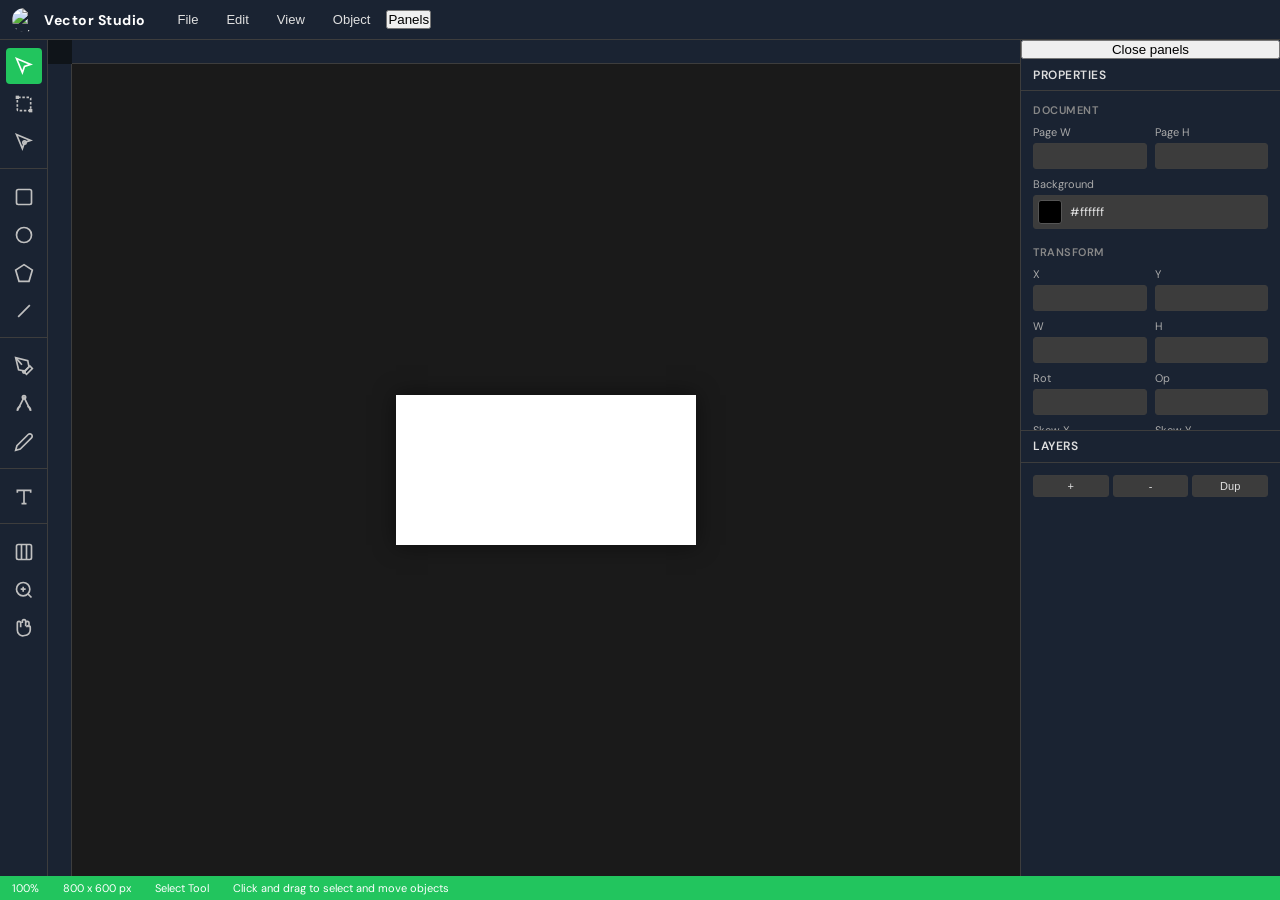
==== commit 35039525: "Add alignment tools and multiline text settings" ====
--- a/index.html
+++ b/index.html
@@ -1,3 +1,14 @@
-<!DOCTYPE html><html lang='en'><head><meta charset='UTF-8'><meta name='viewport' content='width=device-width, initial-scale=1.0'><title>Vector Studio - Professional Vector Editor</title><link href="https://fonts.googleapis.com/css2?family=DM+Sans:wght@400;500;600;700&family=Space+Grotesk:wght@500;600;700&display=swap" rel="stylesheet"><link rel='stylesheet' href='css/style.css'></head><body><div id='app'><div class='menu-bar'><div class='menu-group' style='display:flex;align-items:center;'><img src='https://github.com/fatbaby-eng.png' alt='fatbaby-eng' style='width:24px;height:24px;border-radius:50%;margin-right:8px;'><span class='logo'>Vector Studio</span></div><div class='menu-group'><button class='menu-btn' data-menu='file'>File</button><div class='dropdown' id='menu-file'><div class='dropdown-item' data-action='new'>New Document</div><div class='dropdown-item' data-action='open'>Open Vector File...</div><div class='dropdown-item' data-action='save'>Save SVG...</div><div class='dropdown-divider'></div><div class='dropdown-item' data-action='export-pdf'>Export PDF...</div><div class='dropdown-item' data-action='export-eps'>Export EPS...</div><div class='dropdown-item' data-action='export'>Export PNG...</div></div></div><div class='menu-group'><button class='menu-btn' data-menu='edit'>Edit</button><div class='dropdown' id='menu-edit'><div class='dropdown-item' data-action='undo'>Undo <span class='shortcut'>Ctrl+Z</span></div><div class='dropdown-item' data-action='redo'>Redo <span class='shortcut'>Ctrl+Shift+Z</span></div><div class='dropdown-divider'></div><div class='dropdown-item' data-action='cut'>Cut <span class='shortcut'>Ctrl+X</span></div><div class='dropdown-item' data-action='copy'>Copy <span class='shortcut'>Ctrl+C</span></div><div class='dropdown-item' data-action='paste'>Paste <span class='shortcut'>Ctrl+V</span></div><div class='dropdown-item' data-action='delete'>Delete <span class='shortcut'>Del</span></div><div class='dropdown-divider'></div><div class='dropdown-item' data-action='select-all'>Select All <span class='shortcut'>Ctrl+A</span></div><div class='dropdown-item' data-action='deselect'>Deselect <span class='shortcut'>Ctrl+D</span></div><div class='dropdown-divider'></div><div class='dropdown-item' data-action='page-setup'>Page Setup...</div></div></div><div class='menu-group'><button class='menu-btn' data-menu='view'>View</button><div class='dropdown' id='menu-view'><div class='dropdown-item' data-action='zoom-in'>Zoom In <span class='shortcut'>Ctrl++</span></div><div class='dropdown-item' data-action='zoom-out'>Zoom Out <span class='shortcut'>Ctrl+-</span></div><div class='dropdown-item' data-action='fit-canvas'>Fit to Canvas</div><div class='dropdown-item' data-action='reset-zoom'>Reset Zoom <span class='shortcut'>Ctrl+0</span></div><div class='dropdown-divider'></div><div class='dropdown-item' data-action='toggle-grid'>Toggle Grid <span class='shortcut'>Ctrl+'</span></div><div class='dropdown-item' data-action='toggle-rulers'>Toggle Rulers</div></div></div><div class='menu-group'><button class='menu-btn' data-menu='object'>Object</button><div class='dropdown' id='menu-object'><div class='dropdown-item' data-action='group'>Group <span class='shortcut'>Ctrl+G</span></div><div class='dropdown-item' data-action='ungroup'>Ungroup <span class='shortcut'>Ctrl+Shift+G</span></div><div class='dropdown-divider'></div><div class='dropdown-item' data-action='bring-front'>Bring to Front <span class='shortcut'>Ctrl+]</span></div><div class='dropdown-item' data-action='send-back'>Send to Back <span class='shortcut'>Ctrl+[</span></div></div></div><button class='panel-toggle' id='panel-toggle'>Panels</button></div><div class='main-area'><div class='toolbar'><div class='tool-section'><button class='tool-btn active' data-tool='select' title='Select Tool (V)'><svg viewBox='0 0 24 24' fill='none' stroke='currentColor' stroke-width='2'><path d='M3 3l7.07 16.97 2.51-7.39 7.39-2.51L3 3z'/></svg></button><button class='tool-btn' data-tool='transform' title='Free Transform (E) &mdash; corners scale, sides skew, Shift constrains'><svg viewBox='0 0 24 24' fill='none' stroke='currentColor' stroke-width='2'><rect x='4' y='4' width='16' height='16' rx='1' stroke-dasharray='3 2'/><rect x='2' y='2' width='4' height='4' fill='currentColor' stroke='none'/><rect x='18' y='18' width='4' height='4' fill='currentColor' stroke='none'/></svg></button><button class='tool-btn' data-tool='directSelect' title='Direct Select (A)'><svg viewBox='0 0 24 24' fill='none' stroke='currentColor' stroke-width='2'><path d='M3 3l7.07 16.97 2.51-7.39 7.39-2.51L3 3z'/><circle cx='12.58' cy='12.58' r='2'/></svg></button></div><div class='tool-section'><button class='tool-btn' data-tool='rectangle' title='Rectangle (M)'><svg viewBox='0 0 24 24' fill='none' stroke='currentColor' stroke-width='2'><rect x='3' y='3' width='18' height='18' rx='2'/></svg></button><button class='tool-btn' data-tool='ellipse' title='Ellipse (L)'><svg viewBox='0 0 24 24' fill='none' stroke='currentColor' stroke-width='2'><circle cx='12' cy='12' r='9'/></svg></button><button class='tool-btn' data-tool='polygon' title='Polygon'><svg viewBox='0 0 24 24' fill='none' stroke='currentColor' stroke-width='2'><polygon points='12 2 22 8.5 18 22 6 22 2 8.5'/></svg></button><button class='tool-btn' data-tool='line' title='Line (Backslash)'><svg viewBox='0 0 24 24' fill='none' stroke='currentColor' stroke-width='2'><line x1='5' y1='19' x2='19' y2='5'/></svg></button></div><div class='tool-section'><button class='tool-btn' data-tool='pen' title='Pen (P)'><svg viewBox='0 0 24 24' fill='none' stroke='currentColor' stroke-width='2'><path d='M12 19l7-7 3 3-7 7-3-3z'/><path d='M18 13l-1.5-7.5L2 2l3.5 14.5L13 18l5-5z'/><path d='M2 2l7.5 8.5'/><circle cx='12' cy='19' r='1.5'/></svg></button><button class='tool-btn' data-tool='convert' title='Convert Anchor Point (Shift+C)'><svg viewBox='0 0 24 24' fill='none' stroke='currentColor' stroke-width='2'><path d='M4 20 L12 4 L20 20'/><circle cx='12' cy='4' r='2'/><path d='M4 20c0-3 2-5 4-5M20 20c0-3-2-5-4-5'/></svg></button><button class='tool-btn' data-tool='pencil' title='Pencil (N)'><svg viewBox='0 0 24 24' fill='none' stroke='currentColor' stroke-width='2'><path d='M17 3a2.828 2.828 0 114 4L7.5 20.5 2 22l1.5-5.5L17 3z'/></svg></button></div><div class='tool-section'><button class='tool-btn' data-tool='text' title='Type (T)'><svg viewBox='0 0 24 24' fill='none' stroke='currentColor' stroke-width='2'><path d='M4 7V4h16v3M9 20h6M12 4v16'/></svg></button></div><div class='tool-section'><button class='tool-btn' data-tool='artboard' title='Artboard (Shift+O)'><svg viewBox='0 0 24 24' fill='none' stroke='currentColor' stroke-width='2'><rect x='3' y='3' width='18' height='18' rx='2'/><path d='M9 3v18M15 3v18'/></svg></button><button class='tool-btn' data-tool='zoom' title='Zoom (Z)'><svg viewBox='0 0 24 24' fill='none' stroke='currentColor' stroke-width='2'><circle cx='11' cy='11' r='8'/><path d='M21 21l-4.35-4.35'/><path d='M11 8v6M8 11h6'/></svg></button><button class='tool-btn' data-tool='hand' title='Hand (H)'><svg viewBox='0 0 24 24' fill='none' stroke='currentColor' stroke-width='2'><path d='M18 11V6a2 2 0 00-2-2v0a2 2 0 00-2 2v0M14 10V4a2 2 0 00-2-2v0a2 2 0 00-2 2v2M8 11V6a2 2 0 00-2-2v0a2 2 0 00-2 2v8.5a6.5 6.5 0 008.5 6.5h.5a6.5 6.5 0 006.5-6.5V11a2 2 0 00-2-2v0a2 2 0 00-2 2v0'/></svg></button></div></div><div class='canvas-area'><div class='ruler ruler-top'></div><div class='ruler ruler-left'></div><div class='canvas-wrapper'><canvas id='main-canvas'></canvas><div class='canvas-overlay' id='canvas-overlay'></div></div></div><div class='panel-backdrop' id='panel-backdrop'></div><div class='right-panels' id='right-panels'><button class='panel-tray-close' id='panel-tray-close'>Close panels</button><div class='panel' id='properties-panel'><div class='panel-header'>Properties</div><div class='panel-content'><div class='prop-group' id='doc-props'><div class='prop-label'>Document</div><div class='prop-row'><div class='prop-field'><label>Page W</label><input type='number' id='doc-w' min='1' step='1'></div><div class='prop-field'><label>Page H</label><input type='number' id='doc-h' min='1' step='1'></div></div><div class='prop-row'><div class='prop-field full'><label>Background</label><div class='color-field' id='doc-bg'><div class='color-preview'></div><span class='color-label'>#ffffff</span></div></div></div></div><div class='prop-group' id='transform-props'><div class='prop-label'>Transform</div><div class='prop-row'><div class='prop-field'><label>X</label><input type='number' id='prop-x' step='0.1'></div><div class='prop-field'><label>Y</label><input type='number' id='prop-y' step='0.1'></div></div><div class='prop-row'><div class='prop-field'><label>W</label><input type='number' id='prop-w' step='0.1' min='0'></div><div class='prop-field'><label>H</label><input type='number' id='prop-h' step='0.1' min='0'></div></div><div class='prop-row'><div class='prop-field'><label>Rot</label><input type='number' id='prop-rot' step='1'></div><div class='prop-field'><label>Op</label><input type='number' id='prop-op' min='0' max='100' step='1'></div></div><div class='prop-row'><div class='prop-field'><label>Skew X</label><input type='number' id='prop-skewx' step='1'></div><div class='prop-field'><label>Skew Y</label><input type='number' id='prop-skewy' step='1'></div></div><div class='prop-row'><div class='prop-field full'><label style='display:flex;align-items:center;gap:6px;cursor:pointer'><input type='checkbox' id='prop-constrain' style='width:auto'> Constrain proportions</label></div></div></div><div class='prop-group' id='appearance-props'><div class='prop-label'>Appearance</div><div class='prop-row'><div class='prop-field full'><label>Fill</label><div class='color-field' id='fill-color'><div class='color-preview'></div><span class='color-label'>#000000</span></div></div></div><div class='prop-row'><div class='prop-field full'><label>Fill type</label><div class='type-seg' id='fill-type'><button data-ft='solid' class='active'>Solid</button><button data-ft='linear'>Linear</button><button data-ft='radial'>Radial</button></div></div></div><div id='grad-editor' style='display:none'><div class='prop-row'><div class='prop-field'><label>Angle</label><input type='number' id='grad-angle' step='5' value='0'></div><div class='prop-field'><label>&nbsp;</label><button id='grad-add-stop' class='vs-mini-btn'>+ Stop</button></div></div><div id='grad-stops'></div><div class='prop-row'><div class='prop-field full'><button id='grad-save-swatch' class='vs-mini-btn'>Save gradient swatch</button></div></div><div class='prop-label' style='margin-top:6px'>Gradient swatches</div><div class='color-swatches' id='grad-swatches' style='margin-bottom:10px'></div></div><div class='prop-row'><div class='prop-field full'><label>Stroke</label><div class='color-field' id='stroke-color'><div class='color-preview'></div><span class='color-label'>none</span></div></div></div><div class='prop-row'><div class='prop-field'><label>Stroke W</label><input type='number' id='prop-stroke-w' step='0.1' min='0'></div><div class='prop-field'><label>Join</label><select id='prop-join'><option value='miter'>Miter</option><option value='round'>Round</option><option value='bevel'>Bevel</option></select></div></div><div class='prop-row'><div class='prop-field'><label>Cap</label><select id='prop-cap'><option value='butt'>Butt</option><option value='round'>Round</option><option value='square'>Square</option></select></div><div class='prop-field'><label>Dash</label><input type='text' id='prop-dash' placeholder='none'></div></div></div><div class='prop-group' id='text-props' style='display:none'><div class='prop-label'>Typography</div><div class='prop-row'><div class='prop-field full'><label>Font</label><select id='prop-font'><option value='Arial'>Arial</option><option value='Helvetica'>Helvetica</option><option value='Inter, sans-serif'>Inter</option><option value='Times New Roman'>Times New Roman</option><option value='Georgia'>Georgia</option><option value='Garamond'>Garamond</option><option value='Palatino Linotype'>Palatino</option><option value='Verdana'>Verdana</option><option value='Tahoma'>Tahoma</option><option value='Trebuchet MS'>Trebuchet MS</option><option value='Impact'>Impact</option><option value='Courier New'>Courier New</option><option value='Consolas'>Consolas</option><option value='Comic Sans MS'>Comic Sans MS</option><option value='Brush Script MT'>Brush Script</option></select></div></div><div class='prop-row'><div class='prop-field'><label>Size</label><input type='number' id='prop-font-size' min='1' step='1'></div><div class='prop-field'><label>Weight</label><select id='prop-font-weight'><option value='normal'>Normal</option><option value='bold'>Bold</option></select></div></div><div class='prop-row'><div class='prop-field'><label>Style</label><div class='type-seg' id='seg-style'><button data-style='normal' title='Roman'>N</button><button data-style='italic' title='Italic' style='font-style:italic'>I</button></div></div><div class='prop-field'><label>Align</label><div class='type-seg' id='seg-align'><button data-align='left' title='Align left'>&#8676;</button><button data-align='center' title='Align centre'>&#8596;</button><button data-align='right' title='Align right'>&#8677;</button></div></div></div><div class='prop-row'><div class='prop-field'><label>Leading</label><input type='number' id='prop-leading' min='0.5' max='4' step='0.05'></div><div class='prop-field'><label>Tracking</label><input type='number' id='prop-tracking' step='0.5'></div></div><div class='prop-row' id='pathtext-row' style='display:none'><div class='prop-field'><label>Path offset</label><input type='number' id='prop-path-offset' step='2' value='0'></div><div class='prop-field'><label>Flip</label><div class='type-seg'><button id='prop-path-flip'>Flip side</button></div></div></div><div class='prop-row'><div class='prop-field'><label>Box W</label><input type='number' id='prop-boxw' min='0' step='1' placeholder='auto'></div><div class='prop-field'><label>&nbsp;</label><div class='type-seg'><button id='btn-box-auto' title='Auto width, no wrapping'>Auto</button><button id='btn-box-fit' title='Set the box to the current text width'>Fit</button></div></div></div></div></div></div><div class='panel' id='layers-panel'><div class='panel-header'>Layers</div><div class='panel-content'><div class='layers-toolbar'><button id='layer-add' title='New Layer'>+</button><button id='layer-delete' title='Delete Layer'>-</button><button id='layer-dup' title='Duplicate Layer'>Dup</button></div><div class='layers-list' id='layers-list'></div></div></div></div></div><div class='status-bar'><span id='status-zoom'>100%</span><span id='status-dims'>800 x 600 px</span><span id='status-tool'>Select Tool</span><span id='status-hint'>Click and drag to select and move objects</span></div></div><div class='color-picker-modal' id='new-doc-modal'><div class='color-picker-content' style='width:360px'><div class='color-picker-header'><span>New Document</span><button class='close-btn' id='newdoc-close'>&times;</button></div><div class='color-picker-body'><div class='prop-group'><div class='prop-label'>Preset</div><select id='newdoc-preset' style='width:100%;background:#3c3c3c;border:1px solid #3d3d3d;border-radius:3px;padding:6px 8px;color:#e0e0e0;font-size:12px'><optgroup label='Print — US (300 DPI)'><option value='p,8.5,11,0.125'>Letter 8.5 × 11 in</option><option value='p,11,17,0.125'>Tabloid 11 × 17 in</option><option value='p,5,7,0.125'>Card 5 × 7 in</option><option value='p,4,6,0.125'>Postcard 4 × 6 in</option><option value='p,3.5,2,0.125'>Business card 3.5 × 2 in</option><option value='p,18,24,0.125'>Poster 18 × 24 in</option></optgroup><optgroup label='Print — ISO (300 DPI)'><option value='pm,210,297,3'>A4 210 × 297 mm</option><option value='pm,148,210,3'>A5 148 × 210 mm</option><option value='pm,297,420,3'>A3 297 × 420 mm</option></optgroup><optgroup label='Digital'><option value='d,1920,1080,0'>HD 1920 × 1080</option><option value='d,1080,1080,0'>Square 1080 × 1080</option><option value='d,1080,1920,0'>Story 1080 × 1920</option><option value='d,1200,628,0'>Social banner 1200 × 628</option><option value='d,800,600,0'>Classic 800 × 600</option></optgroup></select></div><div class='prop-row'><div class='prop-field'><label>Width</label><input type='number' id='newdoc-w' step='0.01'></div><div class='prop-field'><label>Height</label><input type='number' id='newdoc-h' step='0.01'></div></div><div class='prop-row'><div class='prop-field'><label>Unit</label><select id='newdoc-unit'><option value='px'>px</option><option value='in'>in</option><option value='mm'>mm</option></select></div><div class='prop-field'><label>Bleed</label><input type='number' id='newdoc-bleed' step='0.01' min='0'></div></div><div id='newdoc-summary' style='font-size:10.5px;color:#888;margin-top:2px'></div></div><div class='color-picker-footer'><button id='newdoc-cancel' style='background:#3c3c3c;color:#e0e0e0'>Cancel</button><button id='newdoc-create' style='background:#22c55e;color:#fff'>Create</button></div></div></div><div class='color-picker-modal' id='color-picker'><div class='color-picker-content'><div class='color-picker-header'><span>Color</span><button class='close-btn'>&times;</button></div><div class='color-picker-body'><canvas id='color-wheel' width='200' height='200'></canvas><div class='type-seg' id='picker-mode' style='margin-bottom:10px'><button data-mode='hsl' class='active'>HSL</button><button data-mode='cmyk'>CMYK</button></div><div class='color-sliders' id='hsl-sliders'><div class='slider-row'><label>H</label><input type='range' id='hue-slider' min='0' max='360' value='0'><span id='hue-val'>0</span></div><div class='slider-row'><label>S</label><input type='range' id='sat-slider' min='0' max='100' value='0'><span id='sat-val'>0%</span></div><div class='slider-row'><label>L</label><input type='range' id='light-slider' min='0' max='100' value='0'><span id='light-val'>0%</span></div><div class='slider-row'><label>A</label><input type='range' id='alpha-slider' min='0' max='100' value='100'><span id='alpha-val'>100%</span></div></div><div class='color-sliders' id='cmyk-sliders' style='display:none'><div class='slider-row'><label>C</label><input type='range' id='cyan-slider' min='0' max='100' value='0'><span id='cyan-val'>0%</span></div><div class='slider-row'><label>M</label><input type='range' id='magenta-slider' min='0' max='100' value='0'><span id='magenta-val'>0%</span></div><div class='slider-row'><label>Y</label><input type='range' id='yellow-slider' min='0' max='100' value='0'><span id='yellow-val'>0%</span></div><div class='slider-row'><label>K</label><input type='range' id='black-slider' min='0' max='100' value='0'><span id='black-val'>0%</span></div><div style='font-size:10px;color:#888;margin-top:4px'>Screen preview is approximate (sRGB). The PDF carries these exact CMYK values.</div></div><div class='color-preview-large' id='color-preview-large'></div><div class='color-hex'><input type='text' id='color-hex-input' value='#000000'></div><div class='color-swatches'><div class='swatch' style='background:#000'></div><div class='swatch' style='background:#fff;border:1px solid #ccc'></div><div class='swatch' style='background:#f00'></div><div class='swatch' style='background:#0f0'></div><div class='swatch' style='background:#00f'></div><div class='swatch' style='background:#ff0'></div><div class='swatch' style='background:#0ff'></div><div class='swatch' style='background:#f0f'></div><div class='swatch' style='background:#fa0'></div><div class='swatch' style='background:#f80c'></div><div class='swatch' style='background:#8f0'></div><div class='swatch' style='background:#08f'></div></div></div><div class='color-picker-footer'><button id='color-apply'>Apply</button><button id='color-none'>None</button></div></div></div><input type='file' id='file-input' accept='.svg,.svgz,.pdf,.ai,.eps,.ps,.dxf' style='display:none'><a id='download-link' style='display:none'></a><script src="https://cdnjs.cloudflare.com/ajax/libs/jspdf/2.5.1/jspdf.umd.min.js"></script>
+<!DOCTYPE html><html lang='en'><head><meta charset='UTF-8'><meta name='viewport' content='width=device-width, initial-scale=1.0'><title>Vector Studio - Professional Vector Editor</title><link href="https://fonts.googleapis.com/css2?family=DM+Sans:wght@400;500;600;700&family=Space+Grotesk:wght@500;600;700&display=swap" rel="stylesheet"><link rel='stylesheet' href='css/style.css'></head><body><div id='app'><div class='menu-bar'><div class='menu-group' style='display:flex;align-items:center;'><img src='https://github.com/fatbaby-eng.png' alt='fatbaby-eng' style='width:24px;height:24px;border-radius:50%;margin-right:8px;'><span class='logo'>Vector Studio</span></div><div class='menu-group'><button class='menu-btn' data-menu='file'>File</button><div class='dropdown' id='menu-file'><div class='dropdown-item' data-action='new'>New Document</div><div class='dropdown-item' data-action='open'>Open Vector File...</div><div class='dropdown-item' data-action='save'>Save SVG...</div><div class='dropdown-divider'></div><div class='dropdown-item' data-action='export-pdf'>Export PDF...</div><div class='dropdown-item' data-action='export-eps'>Export EPS...</div><div class='dropdown-item' data-action='export'>Export PNG...</div></div></div><div class='menu-group'><button class='menu-btn' data-menu='edit'>Edit</button><div class='dropdown' id='menu-edit'><div class='dropdown-item' data-action='undo'>Undo <span class='shortcut'>Ctrl+Z</span></div><div class='dropdown-item' data-action='redo'>Redo <span class='shortcut'>Ctrl+Shift+Z</span></div><div class='dropdown-divider'></div><div class='dropdown-item' data-action='cut'>Cut <span class='shortcut'>Ctrl+X</span></div><div class='dropdown-item' data-action='copy'>Copy <span class='shortcut'>Ctrl+C</span></div><div class='dropdown-item' data-action='paste'>Paste <span class='shortcut'>Ctrl+V</span></div><div class='dropdown-item' data-action='delete'>Delete <span class='shortcut'>Del</span></div><div class='dropdown-divider'></div><div class='dropdown-item' data-action='select-all'>Select All <span class='shortcut'>Ctrl+A</span></div><div class='dropdown-item' data-action='deselect'>Deselect <span class='shortcut'>Ctrl+D</span></div><div class='dropdown-divider'></div><div class='dropdown-item' data-action='page-setup'>Page Setup...</div></div></div><div class='menu-group'><button class='menu-btn' data-menu='view'>View</button><div class='dropdown' id='menu-view'><div class='dropdown-item' data-action='zoom-in'>Zoom In <span class='shortcut'>Ctrl++</span></div><div class='dropdown-item' data-action='zoom-out'>Zoom Out <span class='shortcut'>Ctrl+-</span></div><div class='dropdown-item' data-action='fit-canvas'>Fit to Canvas</div><div class='dropdown-item' data-action='reset-zoom'>Reset Zoom <span class='shortcut'>Ctrl+0</span></div><div class='dropdown-divider'></div><div class='dropdown-item' data-action='toggle-grid'>Toggle Grid <span class='shortcut'>Ctrl+'</span></div><div class='dropdown-item' data-action='toggle-rulers'>Toggle Rulers</div></div></div><div class='menu-group'><button class='menu-btn' data-menu='object'>Object</button><div class='dropdown' id='menu-object'><div class='dropdown-item' data-action='group'>Group <span class='shortcut'>Ctrl+G</span></div><div class='dropdown-item' data-action='ungroup'>Ungroup <span class='shortcut'>Ctrl+Shift+G</span></div><div class='dropdown-divider'></div><div class='dropdown-item' data-action='bring-front'>Bring to Front <span class='shortcut'>Ctrl+]</span></div><div class='dropdown-item' data-action='send-back'>Send to Back <span class='shortcut'>Ctrl+[</span></div></div></div><button class='panel-toggle' id='panel-toggle'>Panels</button></div><div class='main-area'><div class='toolbar'><div class='tool-section'><button class='tool-btn active' data-tool='select' title='Select Tool (V)'><svg viewBox='0 0 24 24' fill='none' stroke='currentColor' stroke-width='2'><path d='M3 3l7.07 16.97 2.51-7.39 7.39-2.51L3 3z'/></svg></button><button class='tool-btn' data-tool='transform' title='Free Transform (E) &mdash; corners scale, sides skew, Shift constrains'><svg viewBox='0 0 24 24' fill='none' stroke='currentColor' stroke-width='2'><rect x='4' y='4' width='16' height='16' rx='1' stroke-dasharray='3 2'/><rect x='2' y='2' width='4' height='4' fill='currentColor' stroke='none'/><rect x='18' y='18' width='4' height='4' fill='currentColor' stroke='none'/></svg></button><button class='tool-btn' data-tool='directSelect' title='Direct Select (A)'><svg viewBox='0 0 24 24' fill='none' stroke='currentColor' stroke-width='2'><path d='M3 3l7.07 16.97 2.51-7.39 7.39-2.51L3 3z'/><circle cx='12.58' cy='12.58' r='2'/></svg></button></div><div class='tool-section'><button class='tool-btn' data-tool='rectangle' title='Rectangle (M)'><svg viewBox='0 0 24 24' fill='none' stroke='currentColor' stroke-width='2'><rect x='3' y='3' width='18' height='18' rx='2'/></svg></button><button class='tool-btn' data-tool='ellipse' title='Ellipse (L)'><svg viewBox='0 0 24 24' fill='none' stroke='currentColor' stroke-width='2'><circle cx='12' cy='12' r='9'/></svg></button><button class='tool-btn' data-tool='polygon' title='Polygon'><svg viewBox='0 0 24 24' fill='none' stroke='currentColor' stroke-width='2'><polygon points='12 2 22 8.5 18 22 6 22 2 8.5'/></svg></button><button class='tool-btn' data-tool='line' title='Line (Backslash)'><svg viewBox='0 0 24 24' fill='none' stroke='currentColor' stroke-width='2'><line x1='5' y1='19' x2='19' y2='5'/></svg></button></div><div class='tool-section'><button class='tool-btn' data-tool='pen' title='Pen (P)'><svg viewBox='0 0 24 24' fill='none' stroke='currentColor' stroke-width='2'><path d='M12 19l7-7 3 3-7 7-3-3z'/><path d='M18 13l-1.5-7.5L2 2l3.5 14.5L13 18l5-5z'/><path d='M2 2l7.5 8.5'/><circle cx='12' cy='19' r='1.5'/></svg></button><button class='tool-btn' data-tool='convert' title='Convert Anchor Point (Shift+C)'><svg viewBox='0 0 24 24' fill='none' stroke='currentColor' stroke-width='2'><path d='M4 20 L12 4 L20 20'/><circle cx='12' cy='4' r='2'/><path d='M4 20c0-3 2-5 4-5M20 20c0-3-2-5-4-5'/></svg></button><button class='tool-btn' data-tool='pencil' title='Pencil (N)'><svg viewBox='0 0 24 24' fill='none' stroke='currentColor' stroke-width='2'><path d='M17 3a2.828 2.828 0 114 4L7.5 20.5 2 22l1.5-5.5L17 3z'/></svg></button></div><div class='tool-section'><button class='tool-btn' data-tool='text' title='Type (T)'><svg viewBox='0 0 24 24' fill='none' stroke='currentColor' stroke-width='2'><path d='M4 7V4h16v3M9 20h6M12 4v16'/></svg></button></div><div class='tool-section'><button class='tool-btn' data-tool='artboard' title='Artboard (Shift+O)'><svg viewBox='0 0 24 24' fill='none' stroke='currentColor' stroke-width='2'><rect x='3' y='3' width='18' height='18' rx='2'/><path d='M9 3v18M15 3v18'/></svg></button><button class='tool-btn' data-tool='zoom' title='Zoom (Z)'><svg viewBox='0 0 24 24' fill='none' stroke='currentColor' stroke-width='2'><circle cx='11' cy='11' r='8'/><path d='M21 21l-4.35-4.35'/><path d='M11 8v6M8 11h6'/></svg></button><button class='tool-btn' data-tool='hand' title='Hand (H)'><svg viewBox='0 0 24 24' fill='none' stroke='currentColor' stroke-width='2'><path d='M18 11V6a2 2 0 00-2-2v0a2 2 0 00-2 2v0M14 10V4a2 2 0 00-2-2v0a2 2 0 00-2 2v2M8 11V6a2 2 0 00-2-2v0a2 2 0 00-2 2v8.5a6.5 6.5 0 008.5 6.5h.5a6.5 6.5 0 006.5-6.5V11a2 2 0 00-2-2v0a2 2 0 00-2 2v0'/></svg></button></div></div><div class='canvas-area'><div class='ruler ruler-top'></div><div class='ruler ruler-left'></div><div class='canvas-wrapper'><canvas id='main-canvas'></canvas><div class='canvas-overlay' id='canvas-overlay'></div></div></div><div class='panel-backdrop' id='panel-backdrop'></div><div class='right-panels' id='right-panels'><button class='panel-tray-close' id='panel-tray-close'>Close panels</button><div class='panel' id='properties-panel'><div class='panel-header'>Properties</div><div class='panel-content'><div class='prop-group' id='doc-props'><div class='prop-label'>Document</div><div class='prop-row'><div class='prop-field'><label>Page W</label><input type='number' id='doc-w' min='1' step='1'></div><div class='prop-field'><label>Page H</label><input type='number' id='doc-h' min='1' step='1'></div></div><div class='prop-row'><div class='prop-field full'><label>Background</label><div class='color-field' id='doc-bg'><div class='color-preview'></div><span class='color-label'>#ffffff</span></div></div></div></div><div class='prop-group' id='transform-props'><div class='prop-label'>Transform</div><div class='prop-row'><div class='prop-field'><label>X</label><input type='number' id='prop-x' step='0.1'></div><div class='prop-field'><label>Y</label><input type='number' id='prop-y' step='0.1'></div></div><div class='prop-row'><div class='prop-field'><label>W</label><input type='number' id='prop-w' step='0.1' min='0'></div><div class='prop-field'><label>H</label><input type='number' id='prop-h' step='0.1' min='0'></div></div><div class='prop-row'><div class='prop-field'><label>Rot</label><input type='number' id='prop-rot' step='1'></div><div class='prop-field'><label>Op</label><input type='number' id='prop-op' min='0' max='100' step='1'></div></div><div class='prop-row'><div class='prop-field'><label>Skew X</label><input type='number' id='prop-skewx' step='1'></div><div class='prop-field'><label>Skew Y</label><input type='number' id='prop-skewy' step='1'></div></div><div class='prop-row'><div class='prop-field full'><label style='display:flex;align-items:center;gap:6px;cursor:pointer'><input type='checkbox' id='prop-constrain' style='width:auto'> Constrain proportions</label></div></div></div><div class='prop-group' id='align-props'><div class='prop-label'>Align</div><div class='prop-row'>
+<button class='align-btn' id='align-left' title='Align Left' style='flex:1;background:#3c3c3c;border:1px solid #3d3d3d;color:#e0e0e0;padding:4px;border-radius:3px;cursor:pointer;font-size:11px;'>Left</button>
+<button class='align-btn' id='align-center' title='Align Center' style='flex:1;background:#3c3c3c;border:1px solid #3d3d3d;color:#e0e0e0;padding:4px;border-radius:3px;cursor:pointer;font-size:11px;'>Center</button>
+<button class='align-btn' id='align-right' title='Align Right' style='flex:1;background:#3c3c3c;border:1px solid #3d3d3d;color:#e0e0e0;padding:4px;border-radius:3px;cursor:pointer;font-size:11px;'>Right</button>
+</div><div class='prop-row'>
+<button class='align-btn' id='align-top' title='Align Top' style='flex:1;background:#3c3c3c;border:1px solid #3d3d3d;color:#e0e0e0;padding:4px;border-radius:3px;cursor:pointer;font-size:11px;'>Top</button>
+<button class='align-btn' id='align-middle' title='Align Middle' style='flex:1;background:#3c3c3c;border:1px solid #3d3d3d;color:#e0e0e0;padding:4px;border-radius:3px;cursor:pointer;font-size:11px;'>Middle</button>
+<button class='align-btn' id='align-bottom' title='Align Bottom' style='flex:1;background:#3c3c3c;border:1px solid #3d3d3d;color:#e0e0e0;padding:4px;border-radius:3px;cursor:pointer;font-size:11px;'>Bottom</button>
+</div></div><div class='prop-group' id='appearance-props'><div class='prop-label'>Appearance</div><div class='prop-row'><div class='prop-field full'><label>Fill</label><div class='color-field' id='fill-color'><div class='color-preview'></div><span class='color-label'>#000000</span></div></div></div><div class='prop-row'><div class='prop-field full'><label>Fill type</label><div class='type-seg' id='fill-type'><button data-ft='solid' class='active'>Solid</button><button data-ft='linear'>Linear</button><button data-ft='radial'>Radial</button></div></div></div><div id='grad-editor' style='display:none'><div class='prop-row'><div class='prop-field'><label>Angle</label><input type='number' id='grad-angle' step='5' value='0'></div><div class='prop-field'><label>&nbsp;</label><button id='grad-add-stop' class='vs-mini-btn'>+ Stop</button></div></div><div id='grad-stops'></div><div class='prop-row'><div class='prop-field full'><button id='grad-save-swatch' class='vs-mini-btn'>Save gradient swatch</button></div></div><div class='prop-label' style='margin-top:6px'>Gradient swatches</div><div class='color-swatches' id='grad-swatches' style='margin-bottom:10px'></div></div><div class='prop-row'><div class='prop-field full'><label>Stroke</label><div class='color-field' id='stroke-color'><div class='color-preview'></div><span class='color-label'>none</span></div></div></div><div class='prop-row'><div class='prop-field'><label>Stroke W</label><input type='number' id='prop-stroke-w' step='0.1' min='0'></div><div class='prop-field'><label>Join</label><select id='prop-join'><option value='miter'>Miter</option><option value='round'>Round</option><option value='bevel'>Bevel</option></select></div></div><div class='prop-row'><div class='prop-field'><label>Cap</label><select id='prop-cap'><option value='butt'>Butt</option><option value='round'>Round</option><option value='square'>Square</option></select></div><div class='prop-field'><label>Dash</label><input type='text' id='prop-dash' placeholder='none'></div></div></div><div class='prop-group' id='text-props' style='display:none'><div class='prop-label'>Typography</div>
+<div class='prop-row'><div class='prop-field full'><label>Text</label><textarea id='prop-text' style='width:100%;height:60px;background:#3c3c3c;border:1px solid #3d3d3d;border-radius:3px;padding:5px;color:#e0e0e0;font-size:12px;outline:none;resize:vertical;'></textarea></div></div>
+<div class='prop-row'><div class='prop-field'><label>Align</label><select id='prop-text-align'><option value='left'>Left</option><option value='center'>Center</option><option value='right'>Right</option></select></div><div class='prop-field'><label>Line H</label><input type='number' id='prop-line-height' step='0.1' min='0.1'></div></div>
+<div class='prop-row'><div class='prop-field full'><label>Font</label><select id='prop-font'><option value='Arial'>Arial</option><option value='Helvetica'>Helvetica</option><option value='Inter, sans-serif'>Inter</option><option value='Times New Roman'>Times New Roman</option><option value='Georgia'>Georgia</option><option value='Garamond'>Garamond</option><option value='Palatino Linotype'>Palatino</option><option value='Verdana'>Verdana</option><option value='Tahoma'>Tahoma</option><option value='Trebuchet MS'>Trebuchet MS</option><option value='Impact'>Impact</option><option value='Courier New'>Courier New</option><option value='Consolas'>Consolas</option><option value='Comic Sans MS'>Comic Sans MS</option><option value='Brush Script MT'>Brush Script</option></select></div></div><div class='prop-row'><div class='prop-field'><label>Size</label><input type='number' id='prop-font-size' min='1' step='1'></div><div class='prop-field'><label>Weight</label><select id='prop-font-weight'><option value='normal'>Normal</option><option value='bold'>Bold</option></select></div></div><div class='prop-row'><div class='prop-field'><label>Style</label><div class='type-seg' id='seg-style'><button data-style='normal' title='Roman'>N</button><button data-style='italic' title='Italic' style='font-style:italic'>I</button></div></div><div class='prop-field'><label>Align</label><div class='type-seg' id='seg-align'><button data-align='left' title='Align left'>&#8676;</button><button data-align='center' title='Align centre'>&#8596;</button><button data-align='right' title='Align right'>&#8677;</button></div></div></div><div class='prop-row'><div class='prop-field'><label>Leading</label><input type='number' id='prop-leading' min='0.5' max='4' step='0.05'></div><div class='prop-field'><label>Tracking</label><input type='number' id='prop-tracking' step='0.5'></div></div><div class='prop-row' id='pathtext-row' style='display:none'><div class='prop-field'><label>Path offset</label><input type='number' id='prop-path-offset' step='2' value='0'></div><div class='prop-field'><label>Flip</label><div class='type-seg'><button id='prop-path-flip'>Flip side</button></div></div></div><div class='prop-row'><div class='prop-field'><label>Box W</label><input type='number' id='prop-boxw' min='0' step='1' placeholder='auto'></div><div class='prop-field'><label>&nbsp;</label><div class='type-seg'><button id='btn-box-auto' title='Auto width, no wrapping'>Auto</button><button id='btn-box-fit' title='Set the box to the current text width'>Fit</button></div></div></div></div></div></div><div class='panel' id='layers-panel'><div class='panel-header'>Layers</div><div class='panel-content'><div class='layers-toolbar'><button id='layer-add' title='New Layer'>+</button><button id='layer-delete' title='Delete Layer'>-</button><button id='layer-dup' title='Duplicate Layer'>Dup</button></div><div class='layers-list' id='layers-list'></div></div></div></div></div><div class='status-bar'><span id='status-zoom'>100%</span><span id='status-dims'>800 x 600 px</span><span id='status-tool'>Select Tool</span><span id='status-hint'>Click and drag to select and move objects</span></div></div><div class='color-picker-modal' id='new-doc-modal'><div class='color-picker-content' style='width:360px'><div class='color-picker-header'><span>New Document</span><button class='close-btn' id='newdoc-close'>&times;</button></div><div class='color-picker-body'><div class='prop-group'><div class='prop-label'>Preset</div><select id='newdoc-preset' style='width:100%;background:#3c3c3c;border:1px solid #3d3d3d;border-radius:3px;padding:6px 8px;color:#e0e0e0;font-size:12px'><optgroup label='Print — US (300 DPI)'><option value='p,8.5,11,0.125'>Letter 8.5 × 11 in</option><option value='p,11,17,0.125'>Tabloid 11 × 17 in</option><option value='p,5,7,0.125'>Card 5 × 7 in</option><option value='p,4,6,0.125'>Postcard 4 × 6 in</option><option value='p,3.5,2,0.125'>Business card 3.5 × 2 in</option><option value='p,18,24,0.125'>Poster 18 × 24 in</option></optgroup><optgroup label='Print — ISO (300 DPI)'><option value='pm,210,297,3'>A4 210 × 297 mm</option><option value='pm,148,210,3'>A5 148 × 210 mm</option><option value='pm,297,420,3'>A3 297 × 420 mm</option></optgroup><optgroup label='Digital'><option value='d,1920,1080,0'>HD 1920 × 1080</option><option value='d,1080,1080,0'>Square 1080 × 1080</option><option value='d,1080,1920,0'>Story 1080 × 1920</option><option value='d,1200,628,0'>Social banner 1200 × 628</option><option value='d,800,600,0'>Classic 800 × 600</option></optgroup></select></div><div class='prop-row'><div class='prop-field'><label>Width</label><input type='number' id='newdoc-w' step='0.01'></div><div class='prop-field'><label>Height</label><input type='number' id='newdoc-h' step='0.01'></div></div><div class='prop-row'><div class='prop-field'><label>Unit</label><select id='newdoc-unit'><option value='px'>px</option><option value='in'>in</option><option value='mm'>mm</option></select></div><div class='prop-field'><label>Bleed</label><input type='number' id='newdoc-bleed' step='0.01' min='0'></div></div><div id='newdoc-summary' style='font-size:10.5px;color:#888;margin-top:2px'></div></div><div class='color-picker-footer'><button id='newdoc-cancel' style='background:#3c3c3c;color:#e0e0e0'>Cancel</button><button id='newdoc-create' style='background:#22c55e;color:#fff'>Create</button></div></div></div><div class='color-picker-modal' id='color-picker'><div class='color-picker-content'><div class='color-picker-header'><span>Color</span><button class='close-btn'>&times;</button></div><div class='color-picker-body'><canvas id='color-wheel' width='200' height='200'></canvas><div class='type-seg' id='picker-mode' style='margin-bottom:10px'><button data-mode='hsl' class='active'>HSL</button><button data-mode='cmyk'>CMYK</button></div><div class='color-sliders' id='hsl-sliders'><div class='slider-row'><label>H</label><input type='range' id='hue-slider' min='0' max='360' value='0'><span id='hue-val'>0</span></div><div class='slider-row'><label>S</label><input type='range' id='sat-slider' min='0' max='100' value='0'><span id='sat-val'>0%</span></div><div class='slider-row'><label>L</label><input type='range' id='light-slider' min='0' max='100' value='0'><span id='light-val'>0%</span></div><div class='slider-row'><label>A</label><input type='range' id='alpha-slider' min='0' max='100' value='100'><span id='alpha-val'>100%</span></div></div><div class='color-sliders' id='cmyk-sliders' style='display:none'><div class='slider-row'><label>C</label><input type='range' id='cyan-slider' min='0' max='100' value='0'><span id='cyan-val'>0%</span></div><div class='slider-row'><label>M</label><input type='range' id='magenta-slider' min='0' max='100' value='0'><span id='magenta-val'>0%</span></div><div class='slider-row'><label>Y</label><input type='range' id='yellow-slider' min='0' max='100' value='0'><span id='yellow-val'>0%</span></div><div class='slider-row'><label>K</label><input type='range' id='black-slider' min='0' max='100' value='0'><span id='black-val'>0%</span></div><div style='font-size:10px;color:#888;margin-top:4px'>Screen preview is approximate (sRGB). The PDF carries these exact CMYK values.</div></div><div class='color-preview-large' id='color-preview-large'></div><div class='color-hex'><input type='text' id='color-hex-input' value='#000000'></div><div class='color-swatches'><div class='swatch' style='background:#000'></div><div class='swatch' style='background:#fff;border:1px solid #ccc'></div><div class='swatch' style='background:#f00'></div><div class='swatch' style='background:#0f0'></div><div class='swatch' style='background:#00f'></div><div class='swatch' style='background:#ff0'></div><div class='swatch' style='background:#0ff'></div><div class='swatch' style='background:#f0f'></div><div class='swatch' style='background:#fa0'></div><div class='swatch' style='background:#f80c'></div><div class='swatch' style='background:#8f0'></div><div class='swatch' style='background:#08f'></div></div></div><div class='color-picker-footer'><button id='color-apply'>Apply</button><button id='color-none'>None</button></div></div></div><input type='file' id='file-input' accept='.svg,.svgz,.pdf,.ai,.eps,.ps,.dxf' style='display:none'><a id='download-link' style='display:none'></a><script src="https://cdnjs.cloudflare.com/ajax/libs/jspdf/2.5.1/jspdf.umd.min.js"></script>
 <script src='js/vector-editor.js'></script>
 </body></html>
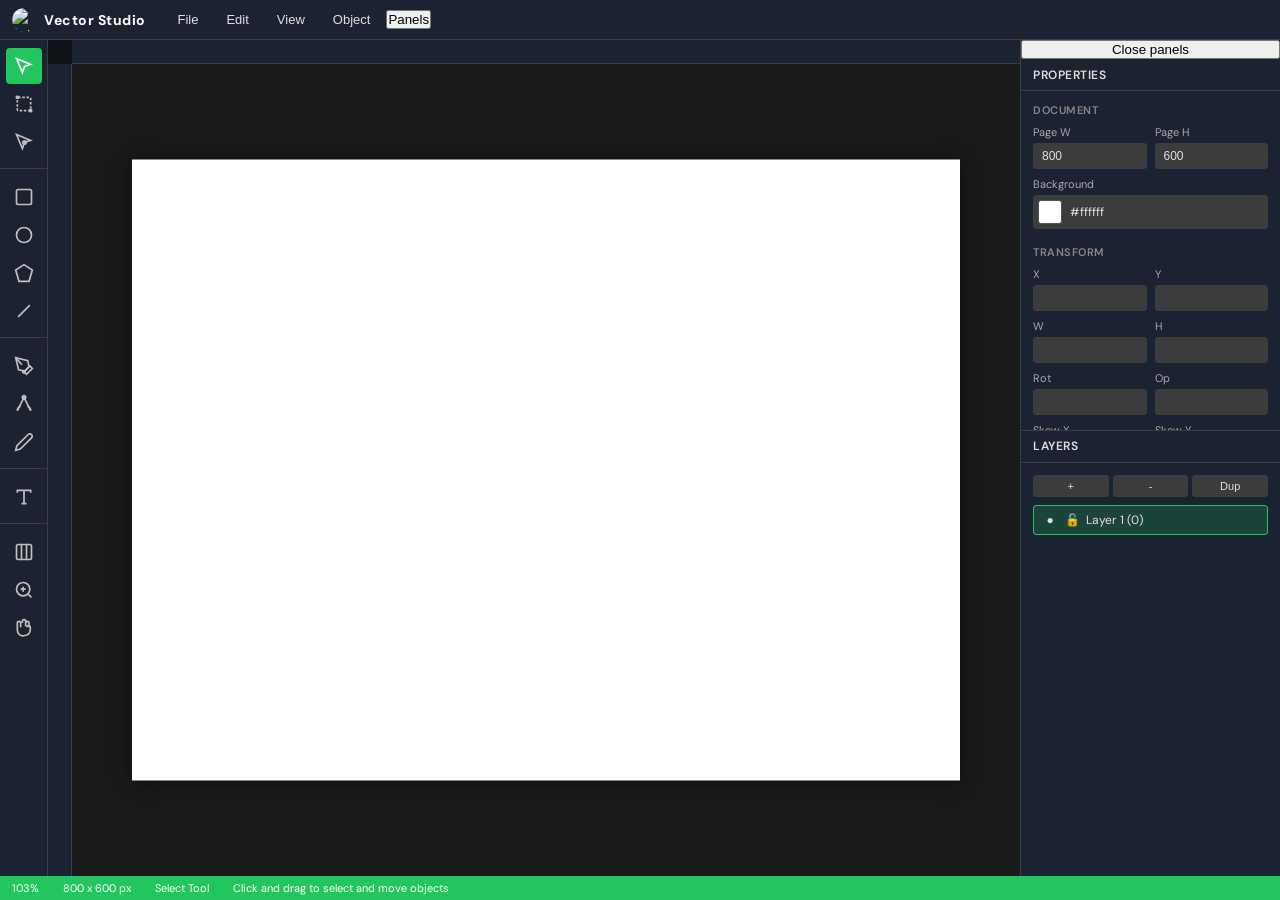
==== commit d410e3c6: "Add Send to Frame Lab Pro integration" ====
--- a/index.html
+++ b/index.html
@@ -1,4 +1,4 @@
-<!DOCTYPE html><html lang='en'><head><meta charset='UTF-8'><meta name='viewport' content='width=device-width, initial-scale=1.0'><title>Vector Studio - Professional Vector Editor</title><link href="https://fonts.googleapis.com/css2?family=DM+Sans:wght@400;500;600;700&family=Space+Grotesk:wght@500;600;700&display=swap" rel="stylesheet"><link rel='stylesheet' href='css/style.css'></head><body><div id='app'><div class='menu-bar'><div class='menu-group' style='display:flex;align-items:center;'><img src='https://github.com/fatbaby-eng.png' alt='fatbaby-eng' style='width:24px;height:24px;border-radius:50%;margin-right:8px;'><span class='logo'>Vector Studio</span></div><div class='menu-group'><button class='menu-btn' data-menu='file'>File</button><div class='dropdown' id='menu-file'><div class='dropdown-item' data-action='new'>New Document</div><div class='dropdown-item' data-action='open'>Open Vector File...</div><div class='dropdown-item' data-action='save'>Save SVG...</div><div class='dropdown-divider'></div><div class='dropdown-item' data-action='export-pdf'>Export PDF...</div><div class='dropdown-item' data-action='export-eps'>Export EPS...</div><div class='dropdown-item' data-action='export'>Export PNG...</div></div></div><div class='menu-group'><button class='menu-btn' data-menu='edit'>Edit</button><div class='dropdown' id='menu-edit'><div class='dropdown-item' data-action='undo'>Undo <span class='shortcut'>Ctrl+Z</span></div><div class='dropdown-item' data-action='redo'>Redo <span class='shortcut'>Ctrl+Shift+Z</span></div><div class='dropdown-divider'></div><div class='dropdown-item' data-action='cut'>Cut <span class='shortcut'>Ctrl+X</span></div><div class='dropdown-item' data-action='copy'>Copy <span class='shortcut'>Ctrl+C</span></div><div class='dropdown-item' data-action='paste'>Paste <span class='shortcut'>Ctrl+V</span></div><div class='dropdown-item' data-action='delete'>Delete <span class='shortcut'>Del</span></div><div class='dropdown-divider'></div><div class='dropdown-item' data-action='select-all'>Select All <span class='shortcut'>Ctrl+A</span></div><div class='dropdown-item' data-action='deselect'>Deselect <span class='shortcut'>Ctrl+D</span></div><div class='dropdown-divider'></div><div class='dropdown-item' data-action='page-setup'>Page Setup...</div></div></div><div class='menu-group'><button class='menu-btn' data-menu='view'>View</button><div class='dropdown' id='menu-view'><div class='dropdown-item' data-action='zoom-in'>Zoom In <span class='shortcut'>Ctrl++</span></div><div class='dropdown-item' data-action='zoom-out'>Zoom Out <span class='shortcut'>Ctrl+-</span></div><div class='dropdown-item' data-action='fit-canvas'>Fit to Canvas</div><div class='dropdown-item' data-action='reset-zoom'>Reset Zoom <span class='shortcut'>Ctrl+0</span></div><div class='dropdown-divider'></div><div class='dropdown-item' data-action='toggle-grid'>Toggle Grid <span class='shortcut'>Ctrl+'</span></div><div class='dropdown-item' data-action='toggle-rulers'>Toggle Rulers</div></div></div><div class='menu-group'><button class='menu-btn' data-menu='object'>Object</button><div class='dropdown' id='menu-object'><div class='dropdown-item' data-action='group'>Group <span class='shortcut'>Ctrl+G</span></div><div class='dropdown-item' data-action='ungroup'>Ungroup <span class='shortcut'>Ctrl+Shift+G</span></div><div class='dropdown-divider'></div><div class='dropdown-item' data-action='bring-front'>Bring to Front <span class='shortcut'>Ctrl+]</span></div><div class='dropdown-item' data-action='send-back'>Send to Back <span class='shortcut'>Ctrl+[</span></div></div></div><button class='panel-toggle' id='panel-toggle'>Panels</button></div><div class='main-area'><div class='toolbar'><div class='tool-section'><button class='tool-btn active' data-tool='select' title='Select Tool (V)'><svg viewBox='0 0 24 24' fill='none' stroke='currentColor' stroke-width='2'><path d='M3 3l7.07 16.97 2.51-7.39 7.39-2.51L3 3z'/></svg></button><button class='tool-btn' data-tool='transform' title='Free Transform (E) &mdash; corners scale, sides skew, Shift constrains'><svg viewBox='0 0 24 24' fill='none' stroke='currentColor' stroke-width='2'><rect x='4' y='4' width='16' height='16' rx='1' stroke-dasharray='3 2'/><rect x='2' y='2' width='4' height='4' fill='currentColor' stroke='none'/><rect x='18' y='18' width='4' height='4' fill='currentColor' stroke='none'/></svg></button><button class='tool-btn' data-tool='directSelect' title='Direct Select (A)'><svg viewBox='0 0 24 24' fill='none' stroke='currentColor' stroke-width='2'><path d='M3 3l7.07 16.97 2.51-7.39 7.39-2.51L3 3z'/><circle cx='12.58' cy='12.58' r='2'/></svg></button></div><div class='tool-section'><button class='tool-btn' data-tool='rectangle' title='Rectangle (M)'><svg viewBox='0 0 24 24' fill='none' stroke='currentColor' stroke-width='2'><rect x='3' y='3' width='18' height='18' rx='2'/></svg></button><button class='tool-btn' data-tool='ellipse' title='Ellipse (L)'><svg viewBox='0 0 24 24' fill='none' stroke='currentColor' stroke-width='2'><circle cx='12' cy='12' r='9'/></svg></button><button class='tool-btn' data-tool='polygon' title='Polygon'><svg viewBox='0 0 24 24' fill='none' stroke='currentColor' stroke-width='2'><polygon points='12 2 22 8.5 18 22 6 22 2 8.5'/></svg></button><button class='tool-btn' data-tool='line' title='Line (Backslash)'><svg viewBox='0 0 24 24' fill='none' stroke='currentColor' stroke-width='2'><line x1='5' y1='19' x2='19' y2='5'/></svg></button></div><div class='tool-section'><button class='tool-btn' data-tool='pen' title='Pen (P)'><svg viewBox='0 0 24 24' fill='none' stroke='currentColor' stroke-width='2'><path d='M12 19l7-7 3 3-7 7-3-3z'/><path d='M18 13l-1.5-7.5L2 2l3.5 14.5L13 18l5-5z'/><path d='M2 2l7.5 8.5'/><circle cx='12' cy='19' r='1.5'/></svg></button><button class='tool-btn' data-tool='convert' title='Convert Anchor Point (Shift+C)'><svg viewBox='0 0 24 24' fill='none' stroke='currentColor' stroke-width='2'><path d='M4 20 L12 4 L20 20'/><circle cx='12' cy='4' r='2'/><path d='M4 20c0-3 2-5 4-5M20 20c0-3-2-5-4-5'/></svg></button><button class='tool-btn' data-tool='pencil' title='Pencil (N)'><svg viewBox='0 0 24 24' fill='none' stroke='currentColor' stroke-width='2'><path d='M17 3a2.828 2.828 0 114 4L7.5 20.5 2 22l1.5-5.5L17 3z'/></svg></button></div><div class='tool-section'><button class='tool-btn' data-tool='text' title='Type (T)'><svg viewBox='0 0 24 24' fill='none' stroke='currentColor' stroke-width='2'><path d='M4 7V4h16v3M9 20h6M12 4v16'/></svg></button></div><div class='tool-section'><button class='tool-btn' data-tool='artboard' title='Artboard (Shift+O)'><svg viewBox='0 0 24 24' fill='none' stroke='currentColor' stroke-width='2'><rect x='3' y='3' width='18' height='18' rx='2'/><path d='M9 3v18M15 3v18'/></svg></button><button class='tool-btn' data-tool='zoom' title='Zoom (Z)'><svg viewBox='0 0 24 24' fill='none' stroke='currentColor' stroke-width='2'><circle cx='11' cy='11' r='8'/><path d='M21 21l-4.35-4.35'/><path d='M11 8v6M8 11h6'/></svg></button><button class='tool-btn' data-tool='hand' title='Hand (H)'><svg viewBox='0 0 24 24' fill='none' stroke='currentColor' stroke-width='2'><path d='M18 11V6a2 2 0 00-2-2v0a2 2 0 00-2 2v0M14 10V4a2 2 0 00-2-2v0a2 2 0 00-2 2v2M8 11V6a2 2 0 00-2-2v0a2 2 0 00-2 2v8.5a6.5 6.5 0 008.5 6.5h.5a6.5 6.5 0 006.5-6.5V11a2 2 0 00-2-2v0a2 2 0 00-2 2v0'/></svg></button></div></div><div class='canvas-area'><div class='ruler ruler-top'></div><div class='ruler ruler-left'></div><div class='canvas-wrapper'><canvas id='main-canvas'></canvas><div class='canvas-overlay' id='canvas-overlay'></div></div></div><div class='panel-backdrop' id='panel-backdrop'></div><div class='right-panels' id='right-panels'><button class='panel-tray-close' id='panel-tray-close'>Close panels</button><div class='panel' id='properties-panel'><div class='panel-header'>Properties</div><div class='panel-content'><div class='prop-group' id='doc-props'><div class='prop-label'>Document</div><div class='prop-row'><div class='prop-field'><label>Page W</label><input type='number' id='doc-w' min='1' step='1'></div><div class='prop-field'><label>Page H</label><input type='number' id='doc-h' min='1' step='1'></div></div><div class='prop-row'><div class='prop-field full'><label>Background</label><div class='color-field' id='doc-bg'><div class='color-preview'></div><span class='color-label'>#ffffff</span></div></div></div></div><div class='prop-group' id='transform-props'><div class='prop-label'>Transform</div><div class='prop-row'><div class='prop-field'><label>X</label><input type='number' id='prop-x' step='0.1'></div><div class='prop-field'><label>Y</label><input type='number' id='prop-y' step='0.1'></div></div><div class='prop-row'><div class='prop-field'><label>W</label><input type='number' id='prop-w' step='0.1' min='0'></div><div class='prop-field'><label>H</label><input type='number' id='prop-h' step='0.1' min='0'></div></div><div class='prop-row'><div class='prop-field'><label>Rot</label><input type='number' id='prop-rot' step='1'></div><div class='prop-field'><label>Op</label><input type='number' id='prop-op' min='0' max='100' step='1'></div></div><div class='prop-row'><div class='prop-field'><label>Skew X</label><input type='number' id='prop-skewx' step='1'></div><div class='prop-field'><label>Skew Y</label><input type='number' id='prop-skewy' step='1'></div></div><div class='prop-row'><div class='prop-field full'><label style='display:flex;align-items:center;gap:6px;cursor:pointer'><input type='checkbox' id='prop-constrain' style='width:auto'> Constrain proportions</label></div></div></div><div class='prop-group' id='align-props'><div class='prop-label'>Align</div><div class='prop-row'>
+<!DOCTYPE html><html lang='en'><head><meta charset='UTF-8'><meta name='viewport' content='width=device-width, initial-scale=1.0'><title>Vector Studio - Professional Vector Editor</title><link href="https://fonts.googleapis.com/css2?family=DM+Sans:wght@400;500;600;700&family=Space+Grotesk:wght@500;600;700&display=swap" rel="stylesheet"><link rel='stylesheet' href='css/style.css'></head><body><div id='app'><div class='menu-bar'><div class='menu-group' style='display:flex;align-items:center;'><img src='https://github.com/fatbaby-eng.png' alt='fatbaby-eng' style='width:24px;height:24px;border-radius:50%;margin-right:8px;'><span class='logo'>Vector Studio</span></div><div class='menu-group'><button class='menu-btn' data-menu='file'>File</button><div class='dropdown' id='menu-file'><div class='dropdown-item' data-action='new'>New Document</div><div class='dropdown-item' data-action='open'>Open Vector File...</div><div class='dropdown-item' data-action='save'>Save SVG...</div><div class='dropdown-divider'></div><div class='dropdown-item' data-action='export-pdf'>Export PDF...</div><div class='dropdown-item' data-action='export-eps'>Export EPS...</div><div class='dropdown-item' data-action='export'>Export PNG...</div><div class='dropdown-divider'></div><div class='dropdown-item' data-action='send-framelab' style='color: #22c55e; font-weight: bold;'>Send to Frame Lab Pro</div></div></div><div class='menu-group'><button class='menu-btn' data-menu='edit'>Edit</button><div class='dropdown' id='menu-edit'><div class='dropdown-item' data-action='undo'>Undo <span class='shortcut'>Ctrl+Z</span></div><div class='dropdown-item' data-action='redo'>Redo <span class='shortcut'>Ctrl+Shift+Z</span></div><div class='dropdown-divider'></div><div class='dropdown-item' data-action='cut'>Cut <span class='shortcut'>Ctrl+X</span></div><div class='dropdown-item' data-action='copy'>Copy <span class='shortcut'>Ctrl+C</span></div><div class='dropdown-item' data-action='paste'>Paste <span class='shortcut'>Ctrl+V</span></div><div class='dropdown-item' data-action='delete'>Delete <span class='shortcut'>Del</span></div><div class='dropdown-divider'></div><div class='dropdown-item' data-action='select-all'>Select All <span class='shortcut'>Ctrl+A</span></div><div class='dropdown-item' data-action='deselect'>Deselect <span class='shortcut'>Ctrl+D</span></div><div class='dropdown-divider'></div><div class='dropdown-item' data-action='page-setup'>Page Setup...</div></div></div><div class='menu-group'><button class='menu-btn' data-menu='view'>View</button><div class='dropdown' id='menu-view'><div class='dropdown-item' data-action='zoom-in'>Zoom In <span class='shortcut'>Ctrl++</span></div><div class='dropdown-item' data-action='zoom-out'>Zoom Out <span class='shortcut'>Ctrl+-</span></div><div class='dropdown-item' data-action='fit-canvas'>Fit to Canvas</div><div class='dropdown-item' data-action='reset-zoom'>Reset Zoom <span class='shortcut'>Ctrl+0</span></div><div class='dropdown-divider'></div><div class='dropdown-item' data-action='toggle-grid'>Toggle Grid <span class='shortcut'>Ctrl+'</span></div><div class='dropdown-item' data-action='toggle-rulers'>Toggle Rulers</div></div></div><div class='menu-group'><button class='menu-btn' data-menu='object'>Object</button><div class='dropdown' id='menu-object'><div class='dropdown-item' data-action='group'>Group <span class='shortcut'>Ctrl+G</span></div><div class='dropdown-item' data-action='ungroup'>Ungroup <span class='shortcut'>Ctrl+Shift+G</span></div><div class='dropdown-divider'></div><div class='dropdown-item' data-action='bring-front'>Bring to Front <span class='shortcut'>Ctrl+]</span></div><div class='dropdown-item' data-action='send-back'>Send to Back <span class='shortcut'>Ctrl+[</span></div></div></div><button class='panel-toggle' id='panel-toggle'>Panels</button></div><div class='main-area'><div class='toolbar'><div class='tool-section'><button class='tool-btn active' data-tool='select' title='Select Tool (V)'><svg viewBox='0 0 24 24' fill='none' stroke='currentColor' stroke-width='2'><path d='M3 3l7.07 16.97 2.51-7.39 7.39-2.51L3 3z'/></svg></button><button class='tool-btn' data-tool='transform' title='Free Transform (E) &mdash; corners scale, sides skew, Shift constrains'><svg viewBox='0 0 24 24' fill='none' stroke='currentColor' stroke-width='2'><rect x='4' y='4' width='16' height='16' rx='1' stroke-dasharray='3 2'/><rect x='2' y='2' width='4' height='4' fill='currentColor' stroke='none'/><rect x='18' y='18' width='4' height='4' fill='currentColor' stroke='none'/></svg></button><button class='tool-btn' data-tool='directSelect' title='Direct Select (A)'><svg viewBox='0 0 24 24' fill='none' stroke='currentColor' stroke-width='2'><path d='M3 3l7.07 16.97 2.51-7.39 7.39-2.51L3 3z'/><circle cx='12.58' cy='12.58' r='2'/></svg></button></div><div class='tool-section'><button class='tool-btn' data-tool='rectangle' title='Rectangle (M)'><svg viewBox='0 0 24 24' fill='none' stroke='currentColor' stroke-width='2'><rect x='3' y='3' width='18' height='18' rx='2'/></svg></button><button class='tool-btn' data-tool='ellipse' title='Ellipse (L)'><svg viewBox='0 0 24 24' fill='none' stroke='currentColor' stroke-width='2'><circle cx='12' cy='12' r='9'/></svg></button><button class='tool-btn' data-tool='polygon' title='Polygon'><svg viewBox='0 0 24 24' fill='none' stroke='currentColor' stroke-width='2'><polygon points='12 2 22 8.5 18 22 6 22 2 8.5'/></svg></button><button class='tool-btn' data-tool='line' title='Line (Backslash)'><svg viewBox='0 0 24 24' fill='none' stroke='currentColor' stroke-width='2'><line x1='5' y1='19' x2='19' y2='5'/></svg></button></div><div class='tool-section'><button class='tool-btn' data-tool='pen' title='Pen (P)'><svg viewBox='0 0 24 24' fill='none' stroke='currentColor' stroke-width='2'><path d='M12 19l7-7 3 3-7 7-3-3z'/><path d='M18 13l-1.5-7.5L2 2l3.5 14.5L13 18l5-5z'/><path d='M2 2l7.5 8.5'/><circle cx='12' cy='19' r='1.5'/></svg></button><button class='tool-btn' data-tool='convert' title='Convert Anchor Point (Shift+C)'><svg viewBox='0 0 24 24' fill='none' stroke='currentColor' stroke-width='2'><path d='M4 20 L12 4 L20 20'/><circle cx='12' cy='4' r='2'/><path d='M4 20c0-3 2-5 4-5M20 20c0-3-2-5-4-5'/></svg></button><button class='tool-btn' data-tool='pencil' title='Pencil (N)'><svg viewBox='0 0 24 24' fill='none' stroke='currentColor' stroke-width='2'><path d='M17 3a2.828 2.828 0 114 4L7.5 20.5 2 22l1.5-5.5L17 3z'/></svg></button></div><div class='tool-section'><button class='tool-btn' data-tool='text' title='Type (T)'><svg viewBox='0 0 24 24' fill='none' stroke='currentColor' stroke-width='2'><path d='M4 7V4h16v3M9 20h6M12 4v16'/></svg></button></div><div class='tool-section'><button class='tool-btn' data-tool='artboard' title='Artboard (Shift+O)'><svg viewBox='0 0 24 24' fill='none' stroke='currentColor' stroke-width='2'><rect x='3' y='3' width='18' height='18' rx='2'/><path d='M9 3v18M15 3v18'/></svg></button><button class='tool-btn' data-tool='zoom' title='Zoom (Z)'><svg viewBox='0 0 24 24' fill='none' stroke='currentColor' stroke-width='2'><circle cx='11' cy='11' r='8'/><path d='M21 21l-4.35-4.35'/><path d='M11 8v6M8 11h6'/></svg></button><button class='tool-btn' data-tool='hand' title='Hand (H)'><svg viewBox='0 0 24 24' fill='none' stroke='currentColor' stroke-width='2'><path d='M18 11V6a2 2 0 00-2-2v0a2 2 0 00-2 2v0M14 10V4a2 2 0 00-2-2v0a2 2 0 00-2 2v2M8 11V6a2 2 0 00-2-2v0a2 2 0 00-2 2v8.5a6.5 6.5 0 008.5 6.5h.5a6.5 6.5 0 006.5-6.5V11a2 2 0 00-2-2v0a2 2 0 00-2 2v0'/></svg></button></div></div><div class='canvas-area'><div class='ruler ruler-top'></div><div class='ruler ruler-left'></div><div class='canvas-wrapper'><canvas id='main-canvas'></canvas><div class='canvas-overlay' id='canvas-overlay'></div></div></div><div class='panel-backdrop' id='panel-backdrop'></div><div class='right-panels' id='right-panels'><button class='panel-tray-close' id='panel-tray-close'>Close panels</button><div class='panel' id='properties-panel'><div class='panel-header'>Properties</div><div class='panel-content'><div class='prop-group' id='doc-props'><div class='prop-label'>Document</div><div class='prop-row'><div class='prop-field'><label>Page W</label><input type='number' id='doc-w' min='1' step='1'></div><div class='prop-field'><label>Page H</label><input type='number' id='doc-h' min='1' step='1'></div></div><div class='prop-row'><div class='prop-field full'><label>Background</label><div class='color-field' id='doc-bg'><div class='color-preview'></div><span class='color-label'>#ffffff</span></div></div></div></div><div class='prop-group' id='transform-props'><div class='prop-label'>Transform</div><div class='prop-row'><div class='prop-field'><label>X</label><input type='number' id='prop-x' step='0.1'></div><div class='prop-field'><label>Y</label><input type='number' id='prop-y' step='0.1'></div></div><div class='prop-row'><div class='prop-field'><label>W</label><input type='number' id='prop-w' step='0.1' min='0'></div><div class='prop-field'><label>H</label><input type='number' id='prop-h' step='0.1' min='0'></div></div><div class='prop-row'><div class='prop-field'><label>Rot</label><input type='number' id='prop-rot' step='1'></div><div class='prop-field'><label>Op</label><input type='number' id='prop-op' min='0' max='100' step='1'></div></div><div class='prop-row'><div class='prop-field'><label>Skew X</label><input type='number' id='prop-skewx' step='1'></div><div class='prop-field'><label>Skew Y</label><input type='number' id='prop-skewy' step='1'></div></div><div class='prop-row'><div class='prop-field full'><label style='display:flex;align-items:center;gap:6px;cursor:pointer'><input type='checkbox' id='prop-constrain' style='width:auto'> Constrain proportions</label></div></div></div><div class='prop-group' id='align-props'><div class='prop-label'>Align</div><div class='prop-row'>
 <button class='align-btn' id='align-left' title='Align Left' style='flex:1;background:#3c3c3c;border:1px solid #3d3d3d;color:#e0e0e0;padding:4px;border-radius:3px;cursor:pointer;font-size:11px;'>Left</button>
 <button class='align-btn' id='align-center' title='Align Center' style='flex:1;background:#3c3c3c;border:1px solid #3d3d3d;color:#e0e0e0;padding:4px;border-radius:3px;cursor:pointer;font-size:11px;'>Center</button>
 <button class='align-btn' id='align-right' title='Align Right' style='flex:1;background:#3c3c3c;border:1px solid #3d3d3d;color:#e0e0e0;padding:4px;border-radius:3px;cursor:pointer;font-size:11px;'>Right</button>
